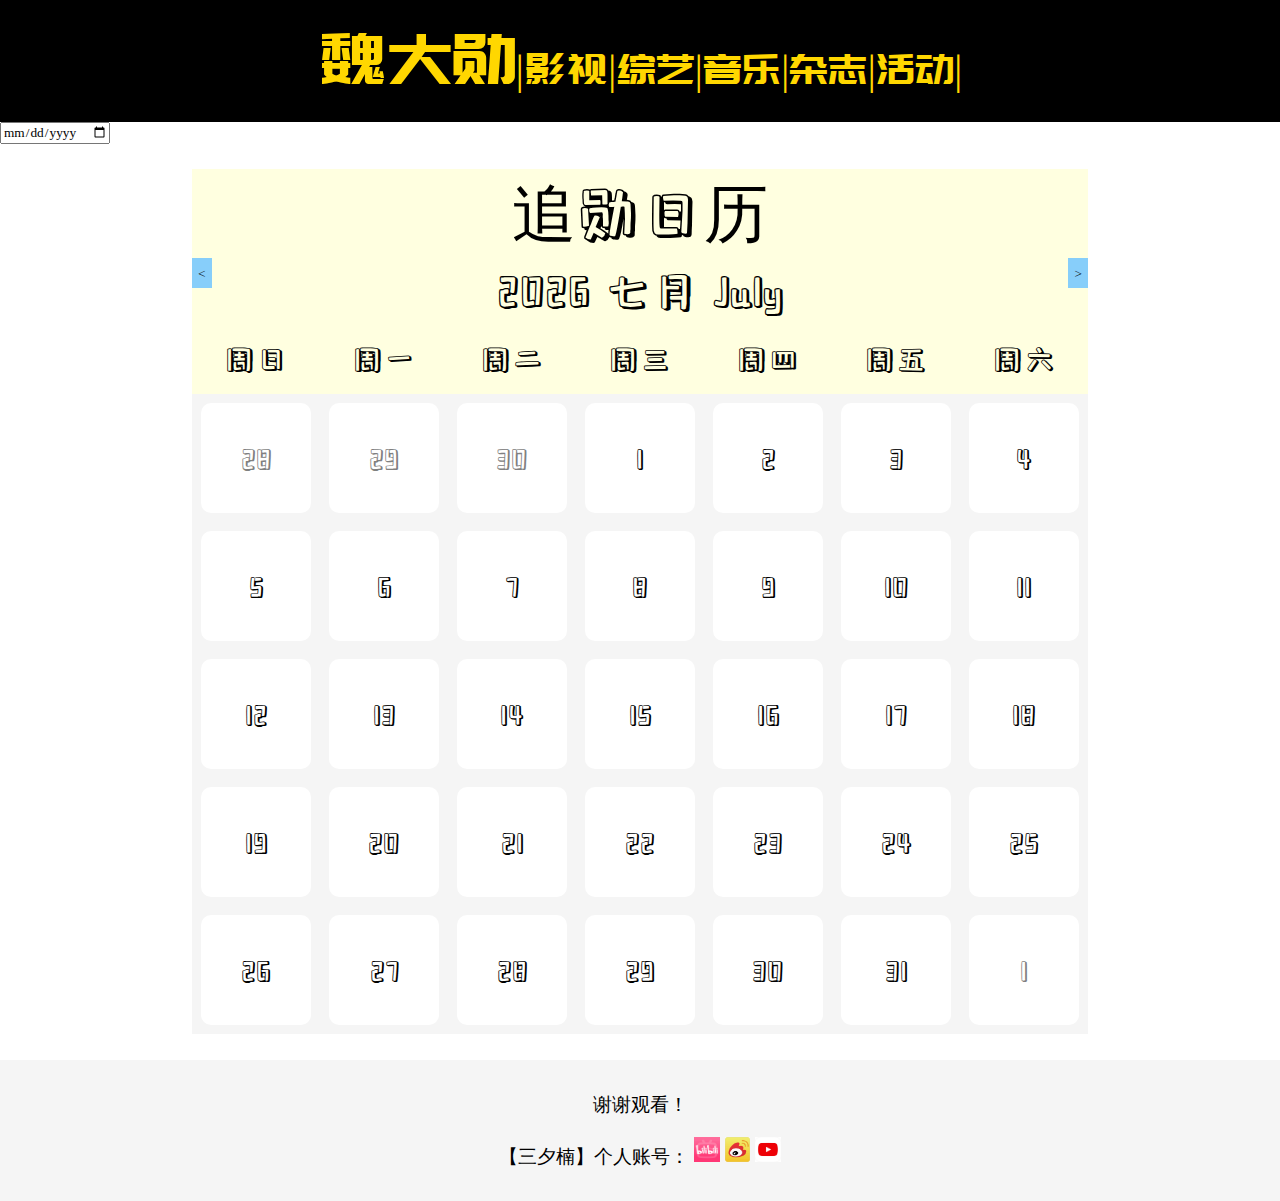
==== event.html @ cf5f4536 "update calendar part in event page" ====
<!DOCTYPE html>
<html>
<head>
    <meta charset='utf-8'>
    <meta http-equiv='X-UA-Compatible' content='IE=edge'>
    <title>活动相关【三夕楠 | 魏大勋】</title>
    <meta name='viewport' content='width=device-width, initial-scale=1'>
    <link rel='stylesheet' type='text/css' media='screen' href='main.css'>
    <script type="text/javascript" src='js/main.js'></script>
    <script type="text/javascript" src="js/data.js"></script>
    <script src="https://code.jquery.com/jquery-3.6.0.min.js"></script>
</head>
<body style="margin: 0 auto;">
    <div id="header"><a href="index.html">魏大勋</a><div id="navigation">|<a href="film_tv.html">影视</a>|<a href="show.html">综艺</a>|<a href="music.html">音乐</a>|<a>杂志</a>|<a href="event.html">活动</a>|</div></div>
    <div id="main_body">
        <input type="date" id="m_date">
        <div id="calendar">
            <div id="calendar_header">
                <div id="calendar_title">追勋日历</div>
                <div id="calendar_month_area">
                    <button class="calendar_month_btn" onclick="redraw_new_month(-1)"><</button>
                    <div id="calendar_month_content"></div>
                    <button class="calendar_month_btn" onclick="redraw_new_month(1)">></button>
                </div>
                <div class="calendar_header_bar">
                    <div class="calendar_header_box">周日</div>
                    <div class="calendar_header_box">周一</div>
                    <div class="calendar_header_box">周二</div>
                    <div class="calendar_header_box">周三</div>
                    <div class="calendar_header_box">周四</div>
                    <div class="calendar_header_box">周五</div>
                    <div class="calendar_header_box">周六</div>
                </div>
            </div>
            <div id="calendar_content"></div>
        </div>
    </div>

    <div id="footer">
        <p>谢谢观看！</p>
        <p>【三夕楠】个人账号：
            <a href="https://space.bilibili.com/56812231?spm_id_from=333.1007.0.0" target="_blank"><img src="src/icon/bilibili.png" class="icon"></a> 
            <a href="https://weibo.com/u/5767273696" target="_blank"><img src="src/icon/weibo.jpeg" class="icon"></a>
            <a href="https://www.youtube.com/channel/UCFEvuANraJfs3uEjnCpxK8A" target="_blank"><img src="src/icon/youtube.png" class="icon"></a>
        </p>
    </div>
</body>
<script src='js/event.js'></script>
</html>
---- main.css ----
@font-face {
  font-family: 'LXGWWenKai-M';
  src: url('./src/font/霞鹜文楷（LXGWWenKai-Medium）.woff') format('woff');
}
@font-face {
  font-family: 'PMZDBiaoTi';
  src: url('./src/font/庞门正道标题体.woff') format('woff');
}
@font-face {
  font-family: 'BTXiaoBai';
  src: url('./src/font/包图小白体.woff') format('woff');
}


* {
    font-family: serif;
}
#header {
    height: 8vw;
    background-color: black;
    color: gold;
    text-align: center;
    font-size: 5.5vw;
    padding-top: 1.5vw;
    font-family: 'PMZDBiaoTi', serif;
}
#navigation {
/*    font-size: 60%;*/
    display: inline;
}
#navigation a, #header a {
    font-family: 'PMZDBiaoTi', serif;
    color: inherit;
    text-decoration: none;
}
#navigation a:hover, #header a:hover {
    background-color: gold;
    color: black;
}
#footer {
    padding: 1%;
    font-size: 1.5vw;
    text-align: center;
    background-color: whitesmoke;
}
.icon {
    aspect-ratio: 1/1;
    height: 2vw;
}








/* carousel section */
#carousel {
    background-position: center;
    background-size: auto 100%;
    overflow: hidden;
    animation: carousel_img 15s steps(1,end) infinite;   
}
#ep_area {
    background-image: linear-gradient(to top, rgba(0, 0, 0, 0.4), rgba(255, 255, 255, 0.6));
    width: 20%;
    height:100%;
    float: right;
    overflow: hidden;
}
#ep_titles {
    animation: carousel_ep_names 15s linear infinite;
}
#ep_name_area {
    width: 20%;
    margin-left: -20%;
    float: right;
    animation: gradient_ep_names 15s linear infinite;;
    background-image: linear-gradient(to left, transparent, #e16c1d);
}
.ep_name {
    width: 100%;
    font-size: 2vw;
    color: white;
    text-shadow: 0 0 5px black;
    box-sizing: border-box;
    padding: 1.6vw 1vw;
    overflow: hidden;
    white-space: nowrap;
    text-overflow: ellipsis;
}

/* film and tv section */
.section_title, .ranking_title {
    font-size: 2.5vw;
    box-sizing: border-box;
    padding-top: 2vw;
    padding-left: 3vw;
}
.section_box {
    float: left;
    height: calc(100% - 2.8vw);
    margin: 1.4vw;
    overflow: hidden;
}
.src_link {
    color: black;
    text-decoration: none;
}
.section_img {
    width: 100%;
/*    height: 75%;*/
    border-radius: 5px;
    background-size: cover;
    background-position: center;
    overflow: hidden;
}
.section_img img {
    width: 100%;
    height: 100%;
    object-fit: cover;
    position: relative;
    top: 50%;
    left: 50%;
    transform: translate(-50%, -50%);
}
.section_text {
    font-family: 'LXGWWenKai-M', sans-serif;
}
.section_text_sub {
    font-family: 'LXGWWenKai-M', sans-serif;
    font-size: 70%;
    color: gray;
}
.section_title_sub {
    font-family: 'LXGWWenKai-M', sans-serif;
    font-size: 60%;
    color: gray;
    display: inline;
    padding: 0.5vw 2vw;
}
.section_title_sub:hover, .bubble_content:hover {
    background-color: whitesmoke;
}

/* alert section */
#alert_bg {
    width: 100%;
    position: absolute;
    top: 0;
    background-color: rgba(0, 0, 0, 0.5);
    display: none;
}
.alert_win {
    width: 60vw;
    height: 60vh;
    position: fixed;
    top: 50%;
    left: 50%;
    transform: translate(-50%, -50%);
    background-color: white;
    overflow: scroll;
    display: flex;
}
.alert_title {
    padding: 2%;
    color: white;
    background-color: orange;
}
.alert_close_btn {
    margin: -2%;
    padding: 2%;
    float: right;
}
.alert_close_btn:hover {
    background-color: whitesmoke;
    color: black;
}
.bubble {
    margin: 0.5vw;
    width: calc(100% - 1vw);
    display: flex;
    box-sizing: border-box;
}
.bubble_date {
    width: 30%;
    padding: 1vw;
    box-sizing: border-box;
}
.bubble_content {
    width: 70%;
    padding: 1vw;
    border-radius: 5px;
    box-sizing: border-box;
    box-shadow: 0 0 3px gray;
/*    background-color: ;*/
}
.bubble_content .src_link {
    font-size: 70%;
    color: gray;
}
.bubble_description {
    background-color: rgba(225, 108, 90, 0.7);
    display: inline-block;
    text-align: center;
    font-size: 90%;
    margin: 1% 3%;
    color: white;
}
.bubble_tag {
    border-radius: 8px;
    box-shadow: 0 0 1px gray;
    display: inline;
    padding: 1px 3px;
    margin: 0 1px;
    font-size: 60%;
    color: rgb(50, 50, 50);
}
.bubble_tag_bar, .bubble_src_bar {
    display: inline-block;
    margin: 1% 0;
}
.bubble_src_bar {
    float: right;
}









/* music page */
#ranking {
    padding: 0 8vw;
}
.ranking_list_bar {
    width: calc(100% - 2vw);
    height: calc(70vh + 2vw);
    margin: 1vw;
    display: flex;
    justify-content: center;
}
.ranking_list {
    width: calc(33.3% - 4vw);
    height: calc(100% - 4vh);
    margin: 2vh 2vw;
    border-radius: 5px;
    box-sizing: border-box;
    box-shadow: 0px 0px 5px gray;
    float: left;
    overflow: hidden;
}
.ranking_list_header_bg {
    width: 100%;
    height: 35%;
    background-size: cover;
    background-position: center;
    display: flex;
    justify-content: center;
}
.ranking_list_header {
    width: 100%;
    height: 50%;
    text-align: center;
    line-height: calc((70vh - 2vw) * 0.35 * 0.5);
    margin: auto;
    background-color: rgba(225, 108, 29, 0.5);
    font-family: 'PMZDBiaoTi', serif;
    font-size: 200%;
    text-shadow: 0 0 5px black;
    color: white;
}
.ranking_content_area {
    width: calc(100% + 15px);
    height: 65%;
    overflow-y: scroll;
    padding-right: 20px;
    box-sizing: border-box;
}


#filter {
    width: calc(100% - 16vw);
    height: 90vh;
    margin: 2vw 8vw;
    border: 1px solid black;
    overflow: scroll;
}
#filter_tool_bar {
    width: 100%;
    display: flex;
    position: sticky;
    top: 0;
    box-sizing: border-box;
    background-color: whitesmoke;
}
#filter_title {
    width: 10%;
    height: 100%;
    color: gray;
    font-size: 125%;
    margin: 1vw;
}
#filter_tool_area {
    width: 90%;
    height: 100%;
}
#search_select, #filter_select, #way_to_sort {
    float: right;
    height: calc(100% - 2vw);
    margin: 1vw;
    box-sizing: border-box;
}
#search_select, #filter_select {
    width: calc(42% - 2vw);
    display: flex;
}
#way_to_sort {
    width: calc(16% - 2vw);
}
#search_select *, #filter_select * {
    float: left;
}
#search_select input {
    width: 75%;
    border-radius: 0;
    padding: 3px;
}
#search_select button, #filter_tag_win button, #calendar_month_area button {
    height: 100%;
    padding: 6px;
    border: none;
    background-color: lightskyblue;
}
#way_to_sort div {
/*    width: 100%;*/
    font-size: 80%;
}

.filter_tag_bar * {
    float: left;
}
#filter_tag_win {
    margin: 5px 0;
    border: 1px solid gray;
/*    overflow: hidden;*/
    display: none;
}

.filter_tag_bar {
    padding: 5px;
    width: 100%;
    box-sizing: border-box;
}
.filter_tag_bar:nth-child(odd) {
    background-color: rgb(255, 255, 255);
}
.filter_tag_bar:nth-child(even) {
    background-color: rgb(220, 220, 220);
}
.filter_tag {
    border-radius: 5px;
    box-shadow: 0 0 1px gray;
    display: inline;
    padding: 2px 5px;
    margin: 0 2px;
}
.filter_tag:hover {
    box-shadow: 0 0 2px black;
}
.all_include {
    background-color: #e16c1d;
    color: white;
}
.include_either {
    color: #e16c1d;
    background-color: white;
}
.not_include {
    background-color: red;
}
#show_all_tag {
    border: none;
    border-radius: 0;
    padding: 4px;
    background-color: lightgray;
}
#filter_content {
    width: 100%;
    height: 100%;
/*    overflow: scroll;*/
}








/* event page */
#calendar {
    margin: 2% auto;
}
#calendar_header {
    background-color: lightyellow;
}
#calendar_title {
    width: 100%;
    text-align: center;
    font-size: 200%;
    font-family: "BTXiaoBai", serif;
}
#calendar_month_area {
    width: 100%;
    font-size: 150%;
    display: flex;
}
#calendar_month_content {
    width: 100%;
    text-align: center;
    font-family: "BTXiaoBai", serif;
}
.calendar_month_btn {
/*    font-size: 100%;*/
    height: 100%;
    font-family: "BTXiaoBai", serif;
    display: inline;
    margin: 0;
/*    width: 10%;*/
/*    height: 10px;*/
/*    background-color: lightskyblue;*/
}
.calendar_month_btn:nth-child(2) {
    float: right;
}
#calendar_content {
    background-color: whitesmoke;
}
.calendar_day_bar, .calendar_header_bar {
    width: 100%;
    display: flex;
}
.calendar_day_box, .date_on, .calendar_header_box, .calendar_day_box_other {
    width: 100%;
    margin: 1%;
    display: flex;
    align-items: center; /* 垂直居中 */
    justify-content: center; /* 水平居中 */
    font-family: "BTXiaoBai", serif;
}
.calendar_header_box {
    aspect-ratio: 1/0.5;
}
.calendar_day_box, .calendar_day_box_other {
    background-color: white;
    aspect-ratio: 1/1;
    border-radius: 10px;
}
.calendar_day_box_other {
    color: gray;
}
.date_on {
    background-color: orange;
    color: white;
    aspect-ratio: 1/1;
    border-radius: 10px;
}
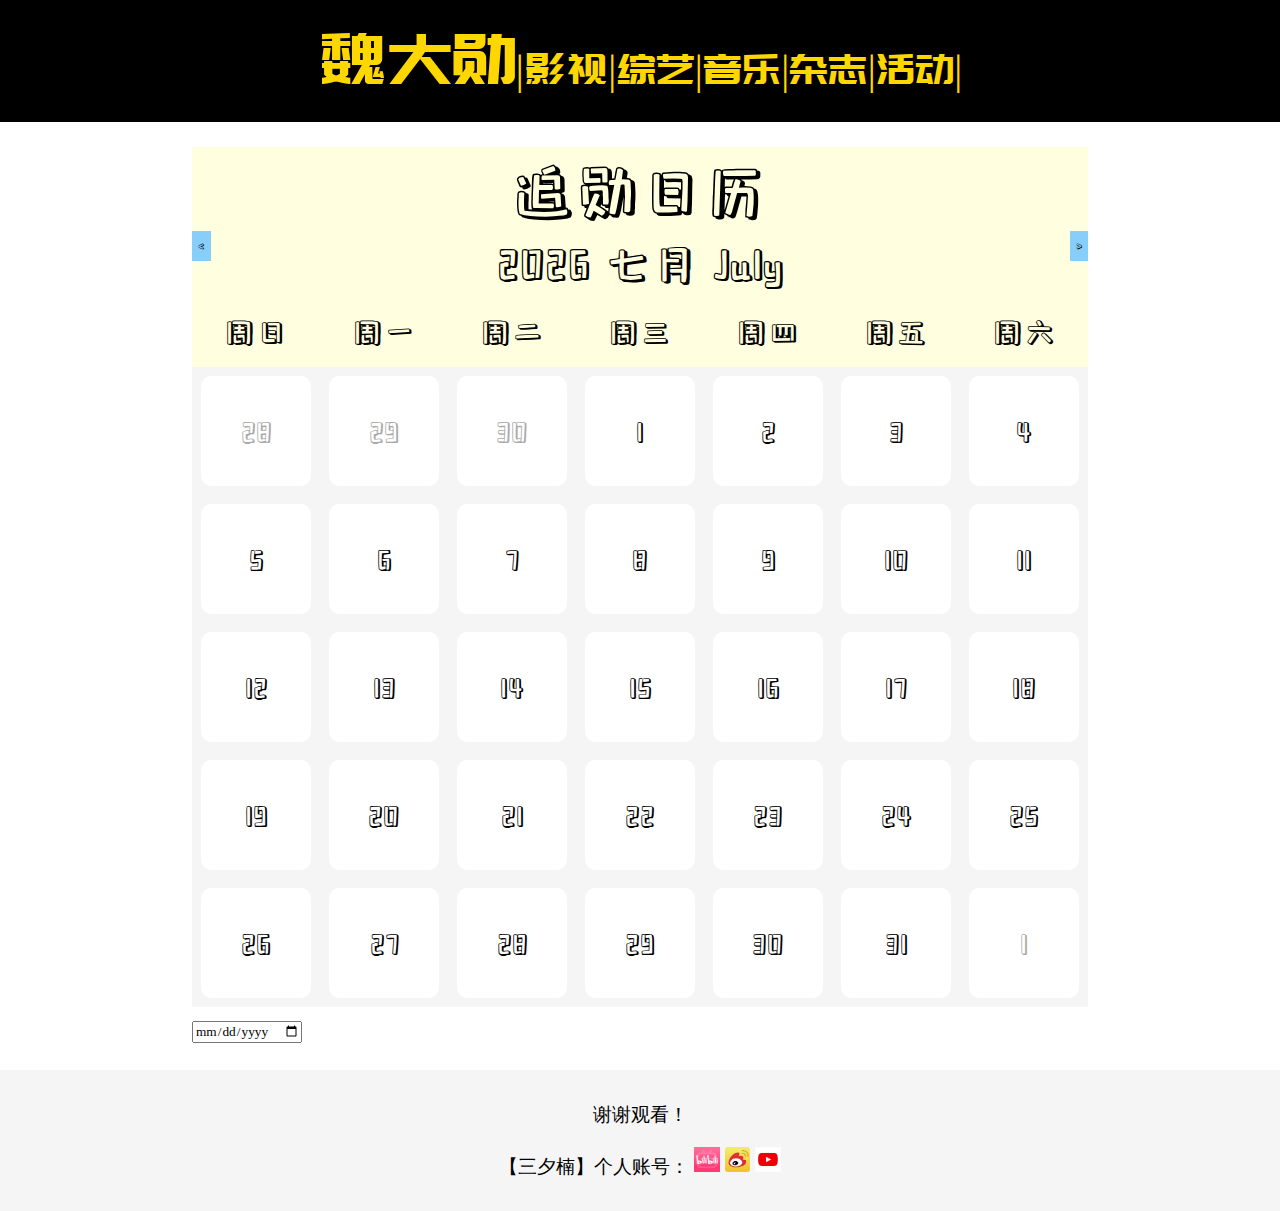
==== commit cfab6d98: "update font" ====
--- a/event.html
+++ b/event.html
@@ -13,7 +13,6 @@
 <body style="margin: 0 auto;">
     <div id="header"><a href="index.html">魏大勋</a><div id="navigation">|<a href="film_tv.html">影视</a>|<a href="show.html">综艺</a>|<a href="music.html">音乐</a>|<a>杂志</a>|<a href="event.html">活动</a>|</div></div>
     <div id="main_body">
-        <input type="date" id="m_date">
         <div id="calendar">
             <div id="calendar_header">
                 <div id="calendar_title">追勋日历</div>
@@ -22,6 +21,7 @@
                     <div id="calendar_month_content"></div>
                     <button class="calendar_month_btn" onclick="redraw_new_month(1)">></button>
                 </div>
+
                 <div class="calendar_header_bar">
                     <div class="calendar_header_box">周日</div>
                     <div class="calendar_header_box">周一</div>
@@ -33,6 +33,7 @@
                 </div>
             </div>
             <div id="calendar_content"></div>
+            <input type="date" id="m_date">
         </div>
     </div>
 
--- a/main.css
+++ b/main.css
@@ -426,17 +426,10 @@
     font-family: "BTXiaoBai", serif;
 }
 .calendar_month_btn {
-/*    font-size: 100%;*/
     height: 100%;
     font-family: "BTXiaoBai", serif;
     display: inline;
     margin: 0;
-/*    width: 10%;*/
-/*    height: 10px;*/
-/*    background-color: lightskyblue;*/
-}
-.calendar_month_btn:nth-child(2) {
-    float: right;
 }
 #calendar_content {
     background-color: whitesmoke;
@@ -462,7 +455,7 @@
     border-radius: 10px;
 }
 .calendar_day_box_other {
-    color: gray;
+    color: darkgray;
 }
 .date_on {
     background-color: orange;
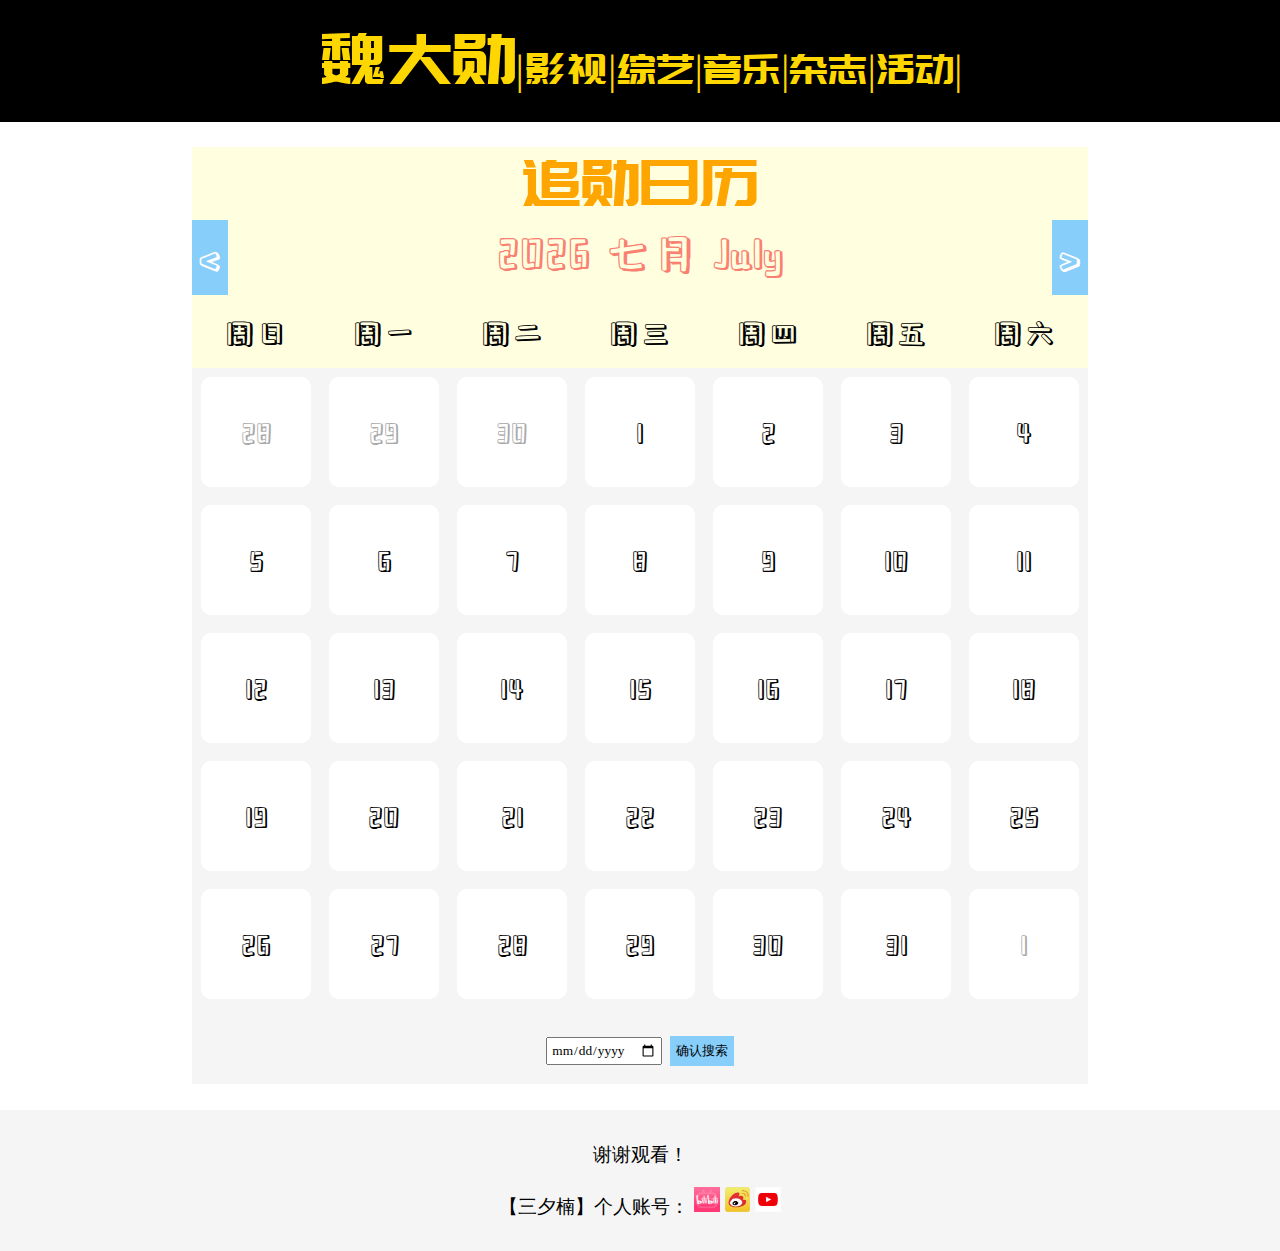
==== commit 91cc7b6b: "update event page" ====
--- a/event.html
+++ b/event.html
@@ -33,7 +33,23 @@
                 </div>
             </div>
             <div id="calendar_content"></div>
-            <input type="date" id="m_date">
+            <div id="calendar_input_area">
+                <input type="date" id="m_date">
+                <button>确认搜索</button>
+            </div>
+        </div>
+        <div id="event_area">
+            <!-- <div class="event_bubble">
+                <div class="event_bubble_title">
+                    event_bubble
+                </div>
+                <div class="event_bubble_description">
+                    event_bubble_description
+                </div>
+                <div class="event_bubble_link">
+                    aaaa
+                </div>
+            </div> -->
         </div>
     </div>
 
--- a/main.css
+++ b/main.css
@@ -196,7 +196,7 @@
     box-shadow: 0 0 3px gray;
 /*    background-color: ;*/
 }
-.bubble_content .src_link {
+.bubble_content .src_link, .event_bubble_link .src_link {
     font-size: 70%;
     color: gray;
 }
@@ -330,7 +330,7 @@
     border-radius: 0;
     padding: 3px;
 }
-#search_select button, #filter_tag_win button, #calendar_month_area button {
+#search_select button, #filter_tag_win button, #calendar_month_area button, #calendar_input_area button {
     height: 100%;
     padding: 6px;
     border: none;
@@ -403,7 +403,7 @@
 
 
 /* event page */
-#calendar {
+#calendar, #event_area {
     margin: 2% auto;
 }
 #calendar_header {
@@ -413,23 +413,28 @@
     width: 100%;
     text-align: center;
     font-size: 200%;
+    font-family: "PMZDBiaoTi", serif;
+    color: orange;
+}
+#calendar_month_area {
+    width: 100%;
+    font-size: 150%;
+    display: flex;
+}
+#calendar_month_content {
+    width: 100%;
+    text-align: center;
     font-family: "BTXiaoBai", serif;
-}
-#calendar_month_area {
-    width: 100%;
-    font-size: 150%;
-    display: flex;
-}
-#calendar_month_content {
-    width: 100%;
-    text-align: center;
-    font-family: "BTXiaoBai", serif;
+    color: salmon;
 }
 .calendar_month_btn {
-    height: 100%;
+/*    height: 100%;*/
     font-family: "BTXiaoBai", serif;
     display: inline;
     margin: 0;
+    color: white;
+    text-shadow: 0 0 1px white;
+    font-size: 100%;
 }
 #calendar_content {
     background-color: whitesmoke;
@@ -463,4 +468,20 @@
     aspect-ratio: 1/1;
     border-radius: 10px;
 }
-
+#calendar_input_area {
+    width: 100%;
+    box-sizing: border-box;
+    padding: 2% 0;
+    text-align: center;
+    background-color: whitesmoke;
+}
+#calendar_input_area input {
+    padding: 3px;
+}
+.event_bubble {
+    width: 100%;
+    box-sizing: border-box;
+    padding: 2%;
+    box-shadow: 0 0 3px darkorange;
+    border-radius: 5px;
+}
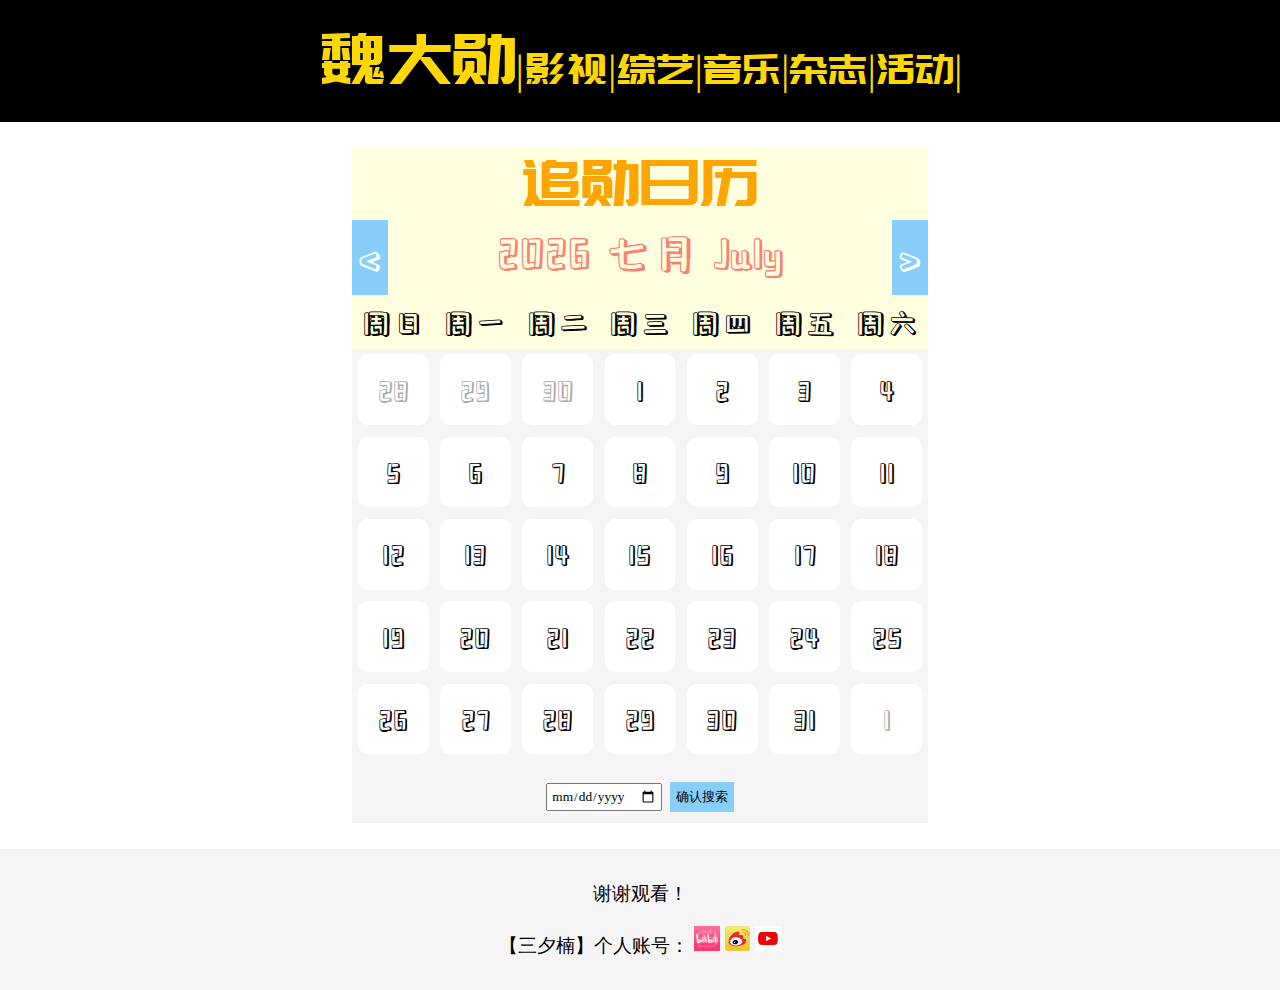
==== commit 41ff5971: "update event page" ====
--- a/event.html
+++ b/event.html
@@ -39,18 +39,52 @@
             </div>
         </div>
         <div id="event_area">
-            <!-- <div class="event_bubble">
-                <div class="event_bubble_title">
-                    event_bubble
+        </div>
+        <!-- <div id="filter">
+            <div id="filter_tool_bar">
+                <div id="filter_title">筛选器</div>
+
+                <div id="way_to_sort">
+                    <div>
+                        <label><input type="radio" name="ways_to_sort" value="1"> 时间最近</label>
+                    </div>
+                    <div>
+                        <label><input type="radio" name="ways_to_sort" value="0"> 曲名拼音</label>
+                    </div>
                 </div>
-                <div class="event_bubble_description">
-                    event_bubble_description
+                <div id="filter_tool_area">
+                    <div id="search_select">
+                        <input type="text" id="search_keyword">
+                        <button id="search_btn" onclick="search_filter()">点击搜索</button>
+                    </div>
+                    <div id="date_select">
+                        <select id="date_select_year">
+                            <option name="year_ops">year</option>
+                            <option name="year_ops">2024</option>
+                            <option name="year_ops">2023</option>
+                            <option name="year_ops">2019</option>
+                        </select>
+                        <select id="date_select_month">
+                            <option name="month_ops">month</option>
+                            <option name="month_ops">01</option>
+                            <option name="month_ops">02</option>
+                            <option name="month_ops">03</option>
+                            <option name="month_ops">04</option>
+                            <option name="month_ops">05</option>
+                            <option name="month_ops">06</option>
+                            <option name="month_ops">07</option>
+                            <option name="month_ops">08</option>
+                            <option name="month_ops">09</option>
+                            <option name="month_ops">10</option>
+                            <option name="month_ops">11</option>
+                            <option name="month_ops">12</option>
+                        </select>
+                    </div>
                 </div>
-                <div class="event_bubble_link">
-                    aaaa
-                </div>
-            </div> -->
-        </div>
+                
+            </div>
+            <div id="filter_content"></div>
+        </div> -->
     </div>
 
     <div id="footer">
--- a/main.css
+++ b/main.css
@@ -309,13 +309,13 @@
     width: 90%;
     height: 100%;
 }
-#search_select, #filter_select, #way_to_sort {
+#search_select, #filter_select, #way_to_sort, #date_select {
     float: right;
     height: calc(100% - 2vw);
     margin: 1vw;
     box-sizing: border-box;
 }
-#search_select, #filter_select {
+#search_select, #filter_select, #date_select {
     width: calc(42% - 2vw);
     display: flex;
 }
@@ -454,7 +454,7 @@
 .calendar_header_box {
     aspect-ratio: 1/0.5;
 }
-.calendar_day_box, .calendar_day_box_other {
+.calendar_day_box, .calendar_day_box_other, .calendar_day_box_event_on {
     background-color: white;
     aspect-ratio: 1/1;
     border-radius: 10px;
@@ -462,6 +462,9 @@
 .calendar_day_box_other {
     color: darkgray;
 }
+.calendar_day_box_event_on {
+    box-shadow: 0 0 5px orange;
+}
 .date_on {
     background-color: orange;
     color: white;
@@ -485,3 +488,6 @@
     box-shadow: 0 0 3px darkorange;
     border-radius: 5px;
 }
+#date_select select {
+    padding: 6px;
+}
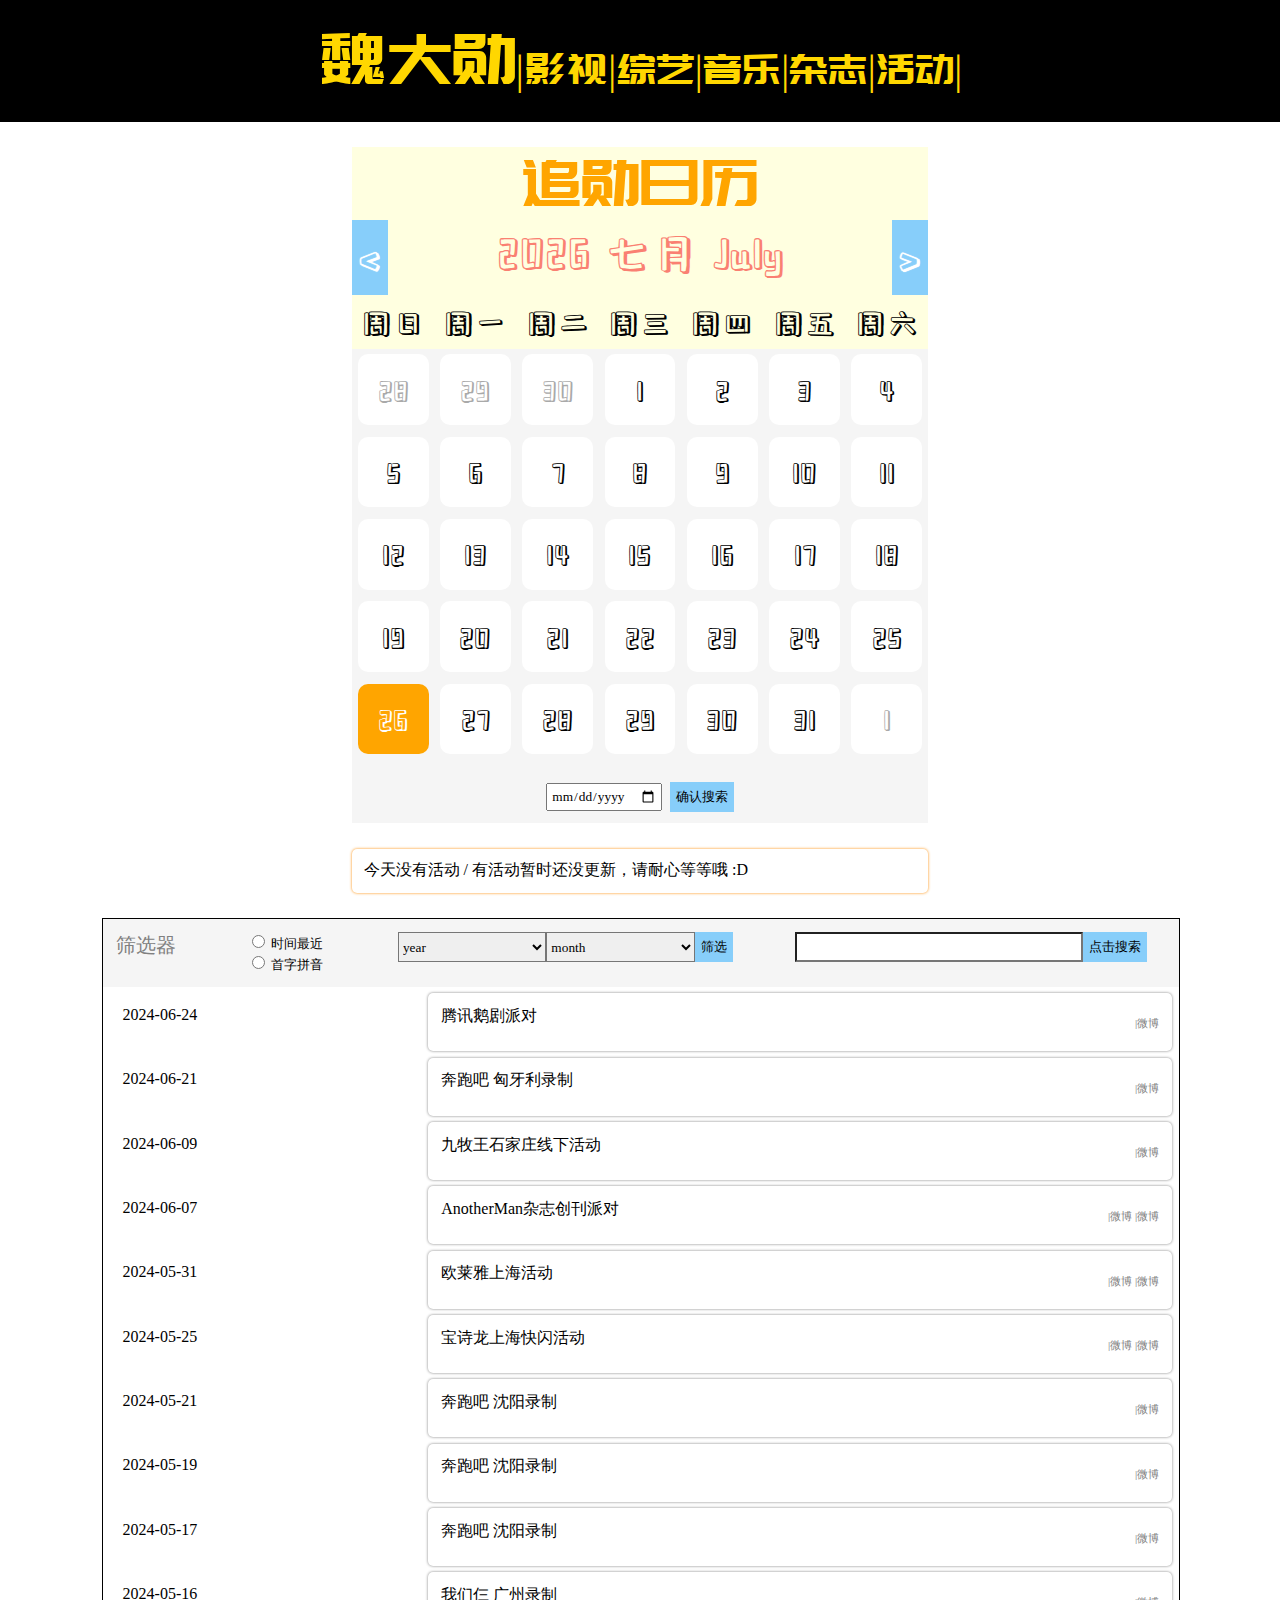
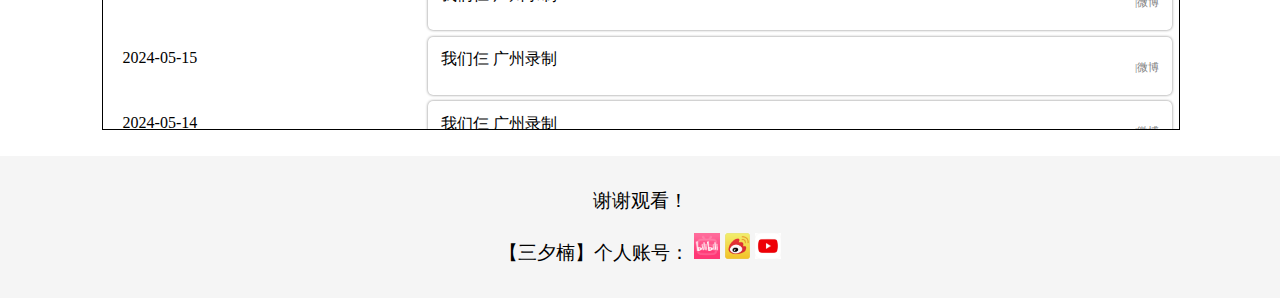
==== commit af9a1940: "update event filter function and data" ====
--- a/event.html
+++ b/event.html
@@ -40,29 +40,28 @@
         </div>
         <div id="event_area">
         </div>
-        <!-- <div id="filter">
+        <div id="filter">
             <div id="filter_tool_bar">
                 <div id="filter_title">筛选器</div>
 
-                <div id="way_to_sort">
-                    <div>
-                        <label><input type="radio" name="ways_to_sort" value="1"> 时间最近</label>
-                    </div>
-                    <div>
-                        <label><input type="radio" name="ways_to_sort" value="0"> 曲名拼音</label>
-                    </div>
-                </div>
+                
                 <div id="filter_tool_area">
                     <div id="search_select">
                         <input type="text" id="search_keyword">
-                        <button id="search_btn" onclick="search_filter()">点击搜索</button>
+                        <button id="search_btn" onclick="search_filter(all_event, '活动')">点击搜索</button>
                     </div>
                     <div id="date_select">
                         <select id="date_select_year">
                             <option name="year_ops">year</option>
                             <option name="year_ops">2024</option>
                             <option name="year_ops">2023</option>
+                            <option name="year_ops">2022</option>
+                            <option name="year_ops">2021</option>
+                            <option name="year_ops">2020</option>
                             <option name="year_ops">2019</option>
+                            <option name="year_ops">2018</option>
+                            <option name="year_ops">2017</option>
+                            <option name="year_ops">2016</option>
                         </select>
                         <select id="date_select_month">
                             <option name="month_ops">month</option>
@@ -79,12 +78,20 @@
                             <option name="month_ops">11</option>
                             <option name="month_ops">12</option>
                         </select>
+                        <button id="date_select_btn" onclick="select_filter()">筛选</button>
+                    </div>
+                    <div id="way_to_sort">
+                        <div>
+                            <label><input type="radio" name="ways_to_sort" value="1"> 时间最近</label>
+                        </div>
+                        <div>
+                            <label><input type="radio" name="ways_to_sort" value="0"> 首字拼音</label>
+                        </div>
                     </div>
                 </div>
-                
             </div>
             <div id="filter_content"></div>
-        </div> -->
+        </div>
     </div>
 
     <div id="footer">
--- a/main.css
+++ b/main.css
@@ -330,7 +330,7 @@
     border-radius: 0;
     padding: 3px;
 }
-#search_select button, #filter_tag_win button, #calendar_month_area button, #calendar_input_area button {
+#search_select button, #filter_tag_win button, #calendar_month_area button, #calendar_input_area button, #date_select_btn {
     height: 100%;
     padding: 6px;
     border: none;
@@ -488,6 +488,12 @@
     box-shadow: 0 0 3px darkorange;
     border-radius: 5px;
 }
+.event_bubble_description {
+    font-size: 80%;
+    color: darkgray;
+}
 #date_select select {
-    padding: 6px;
-}
+    width: 40%;
+    border-radius: 0;
+/*    padding: 3px;*/
+}
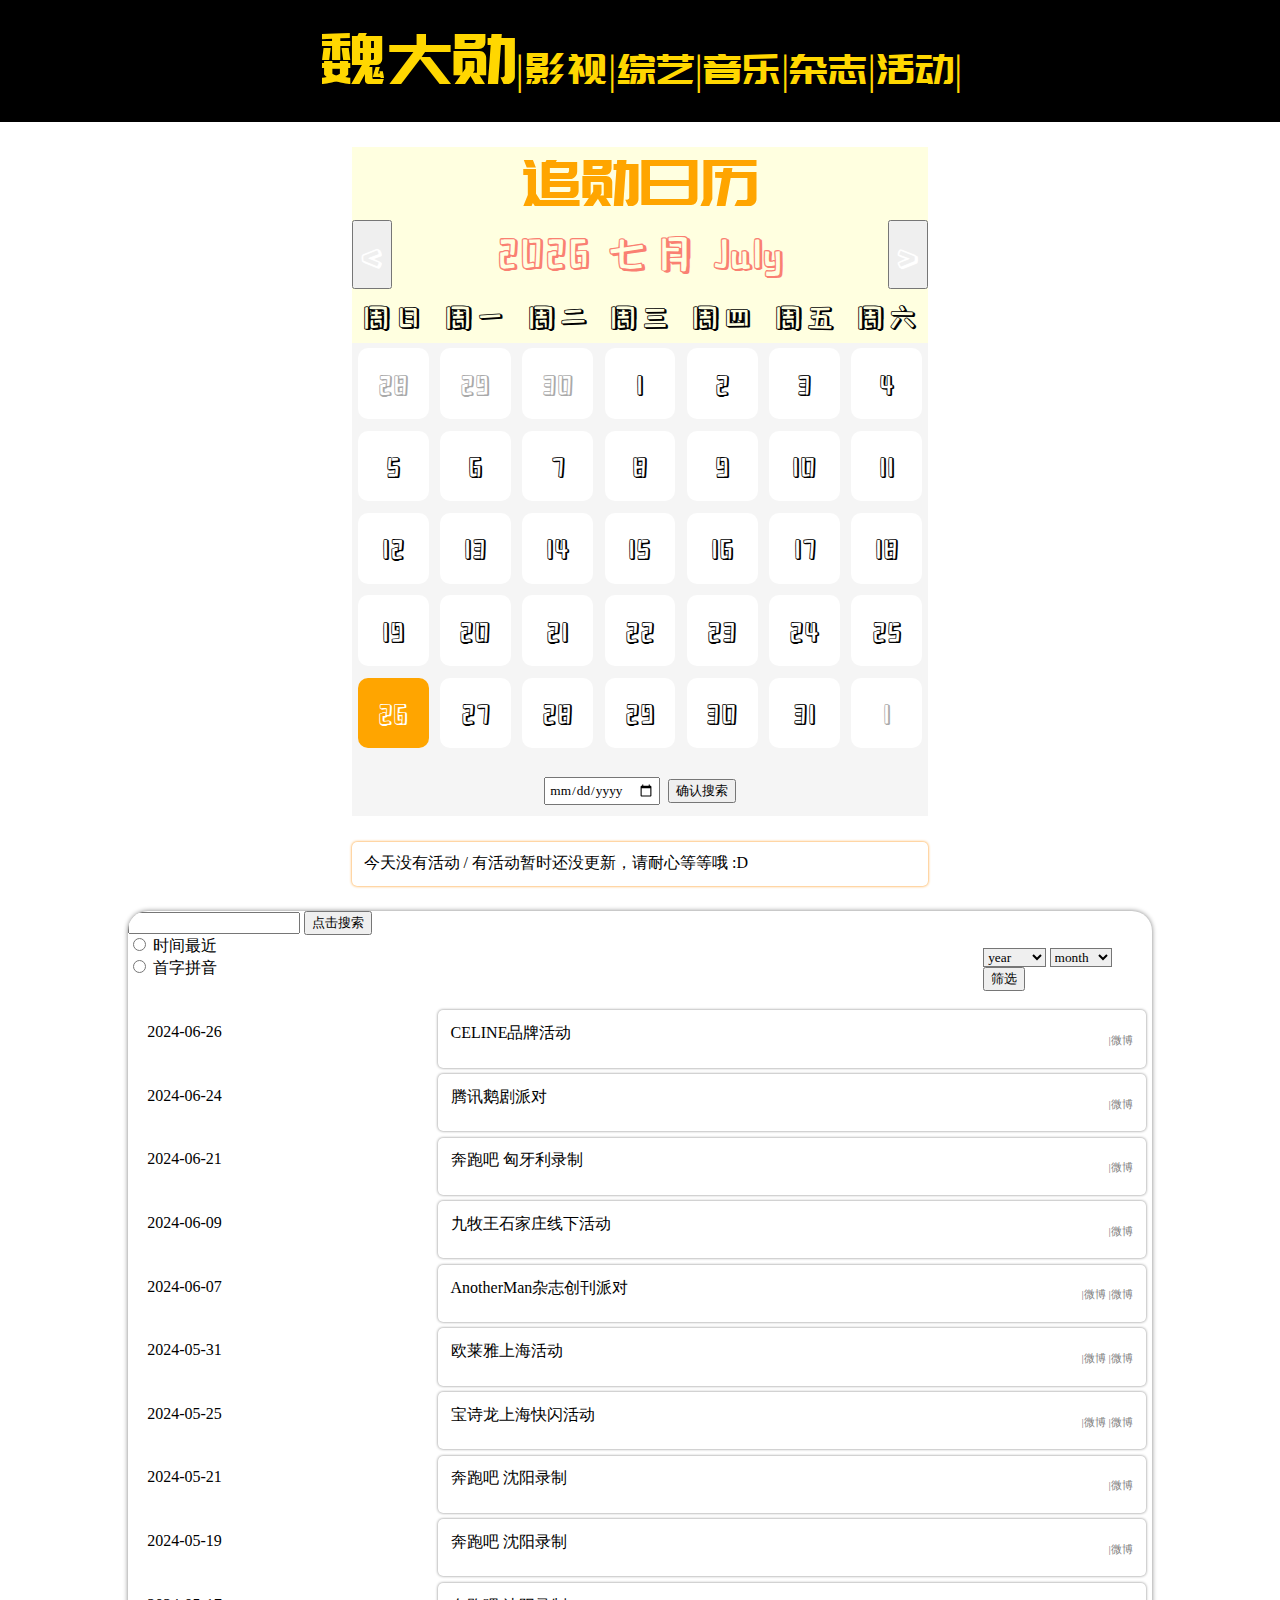
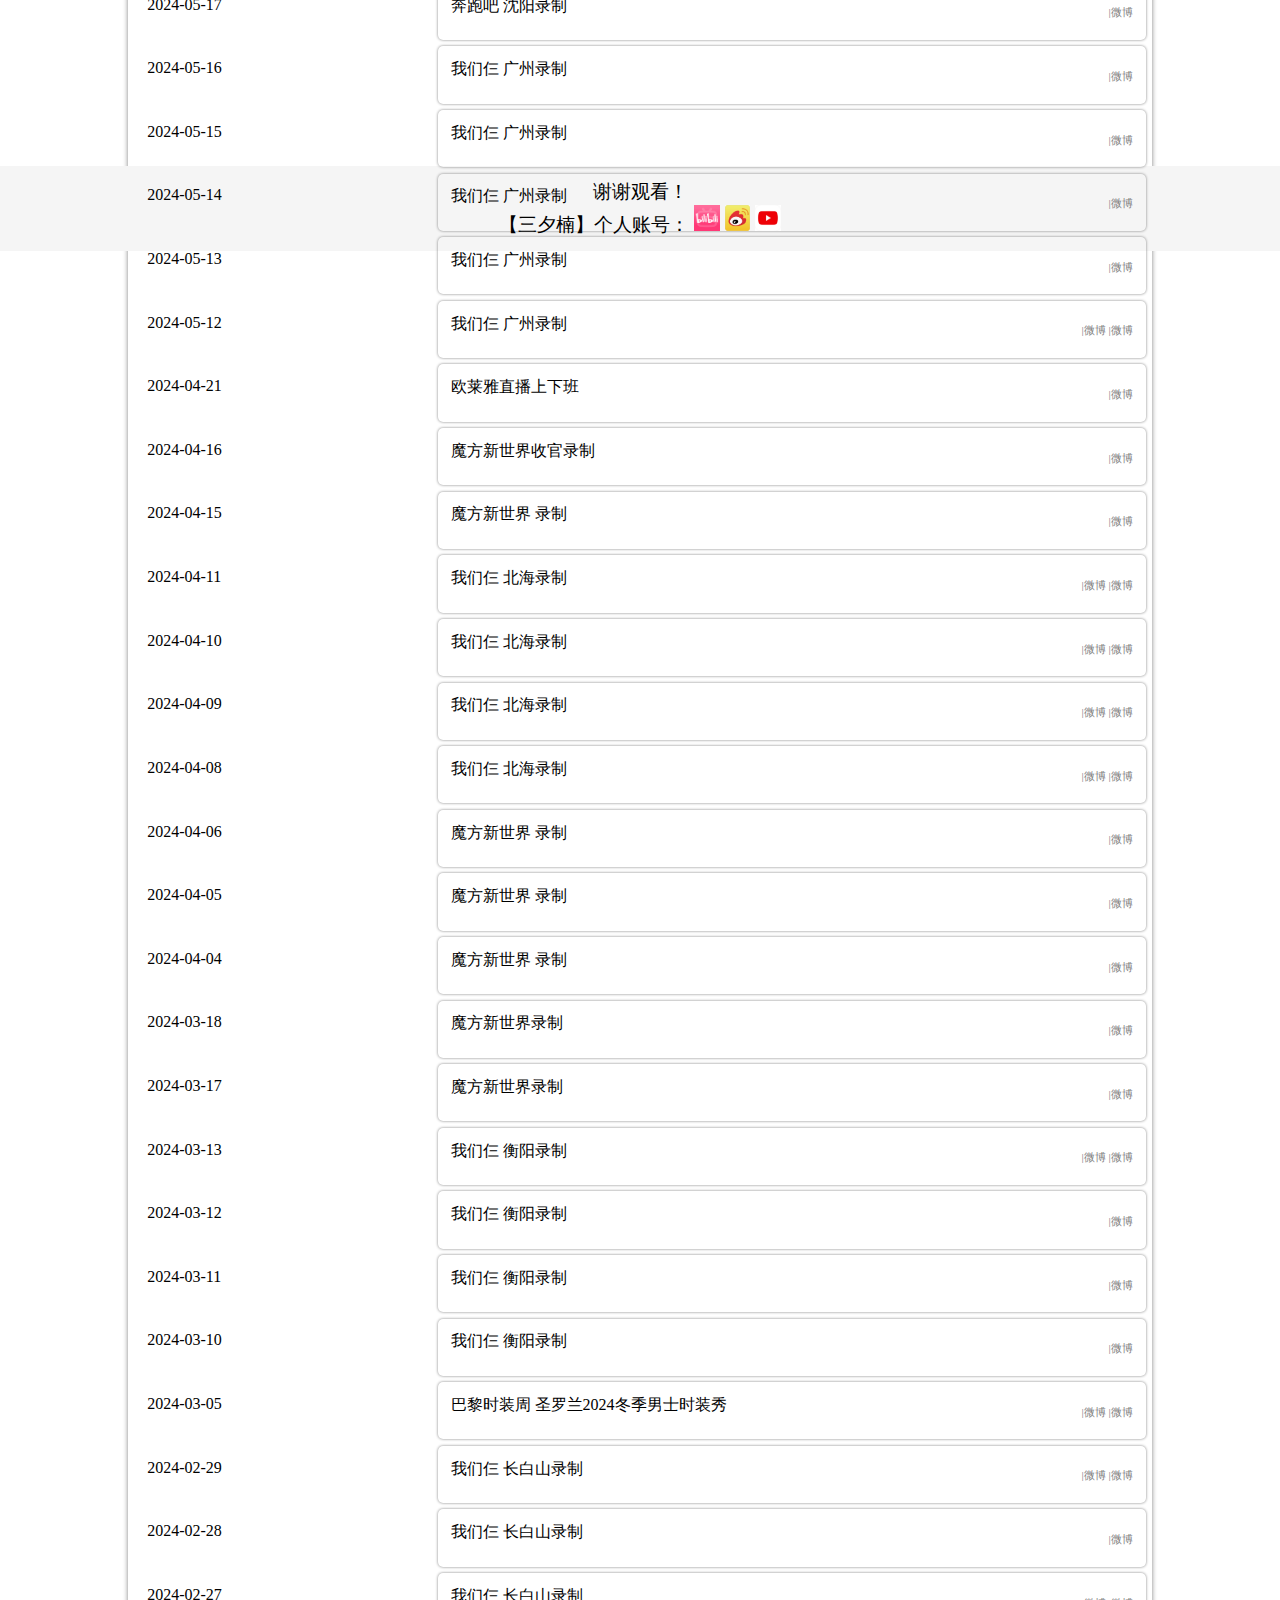
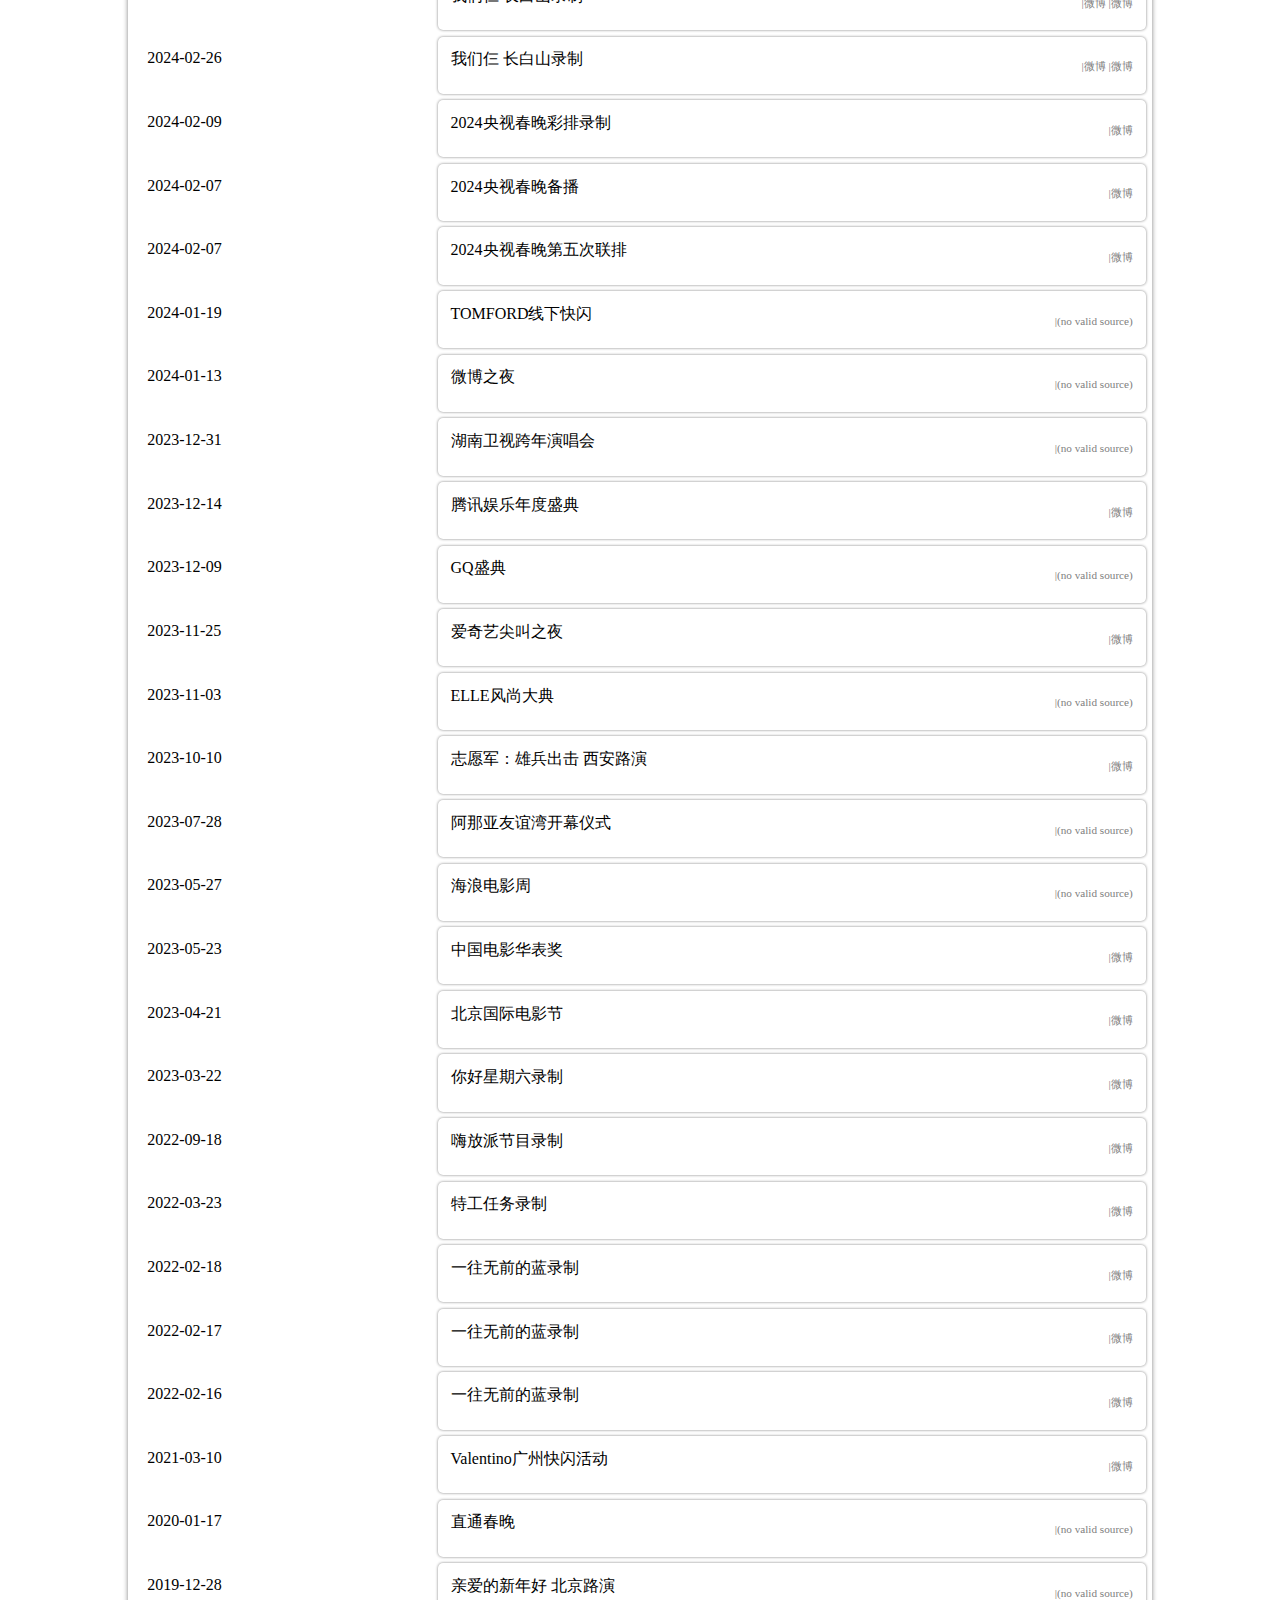
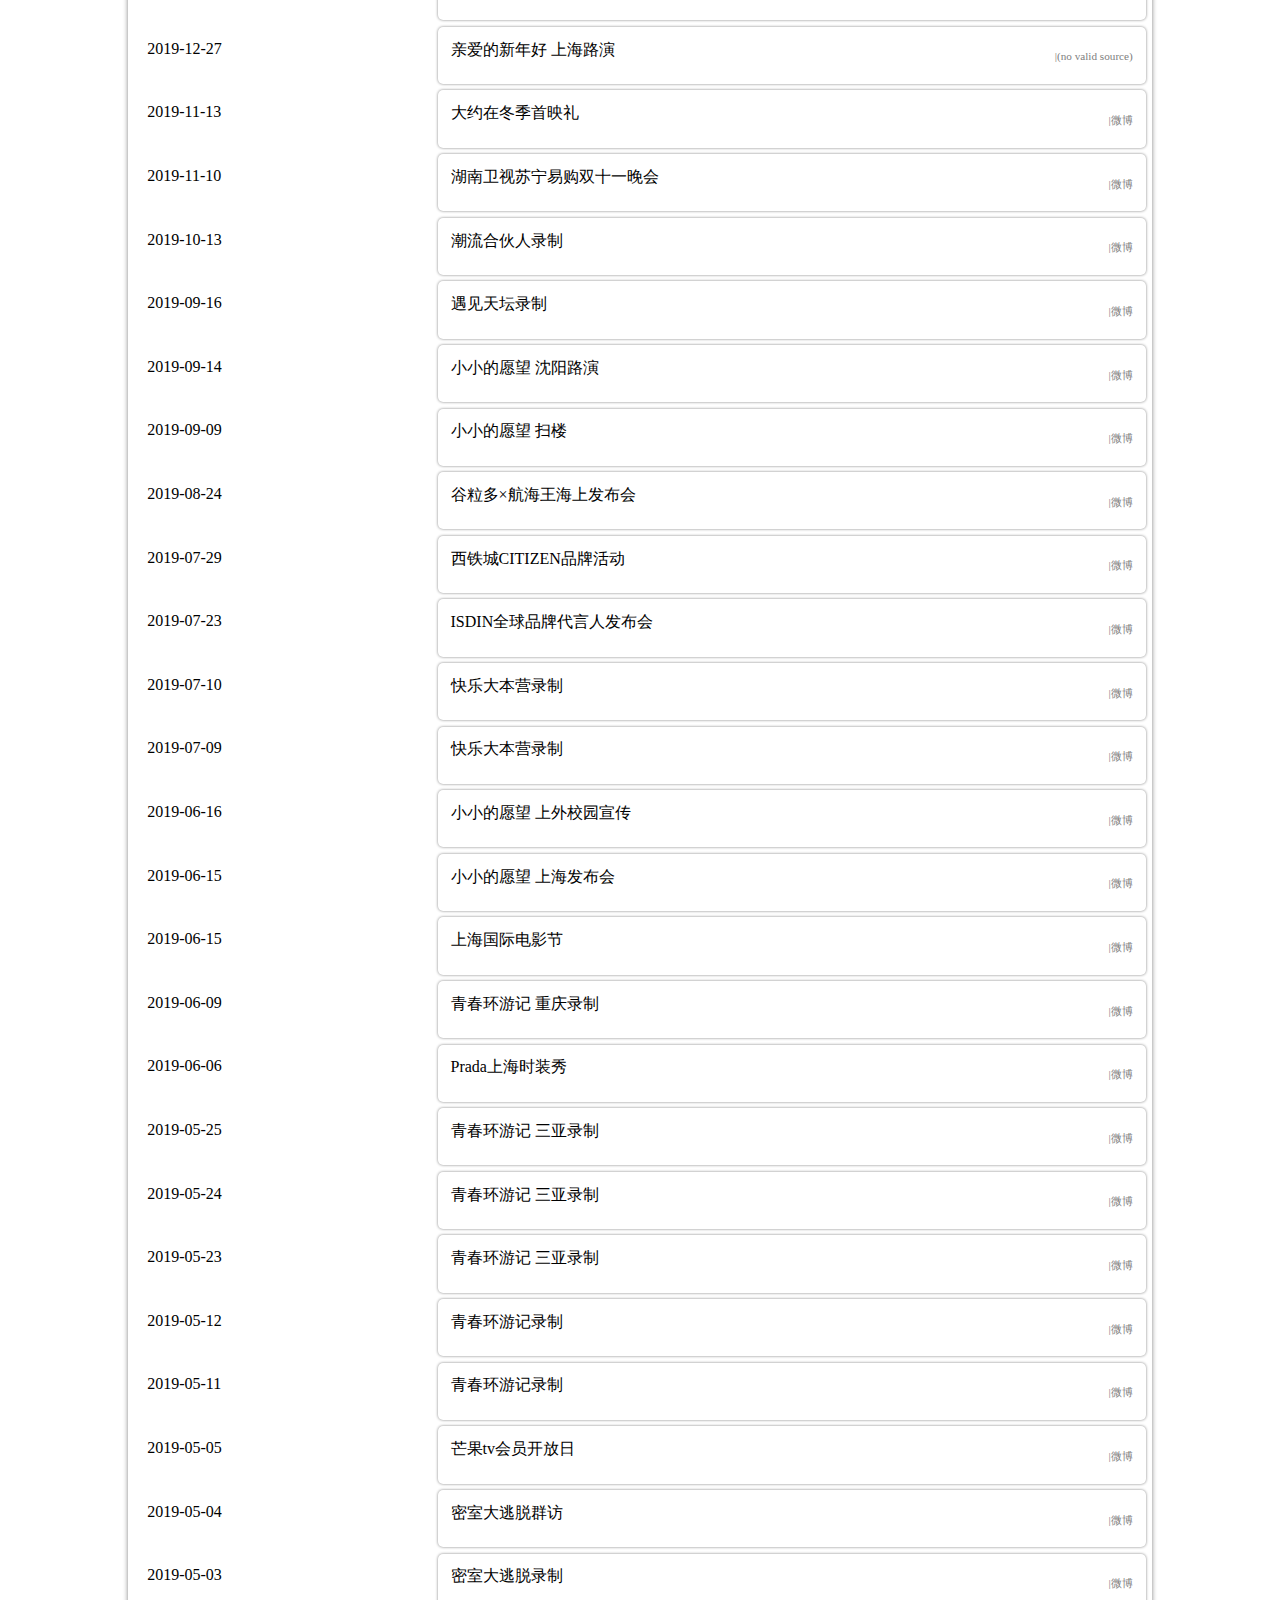
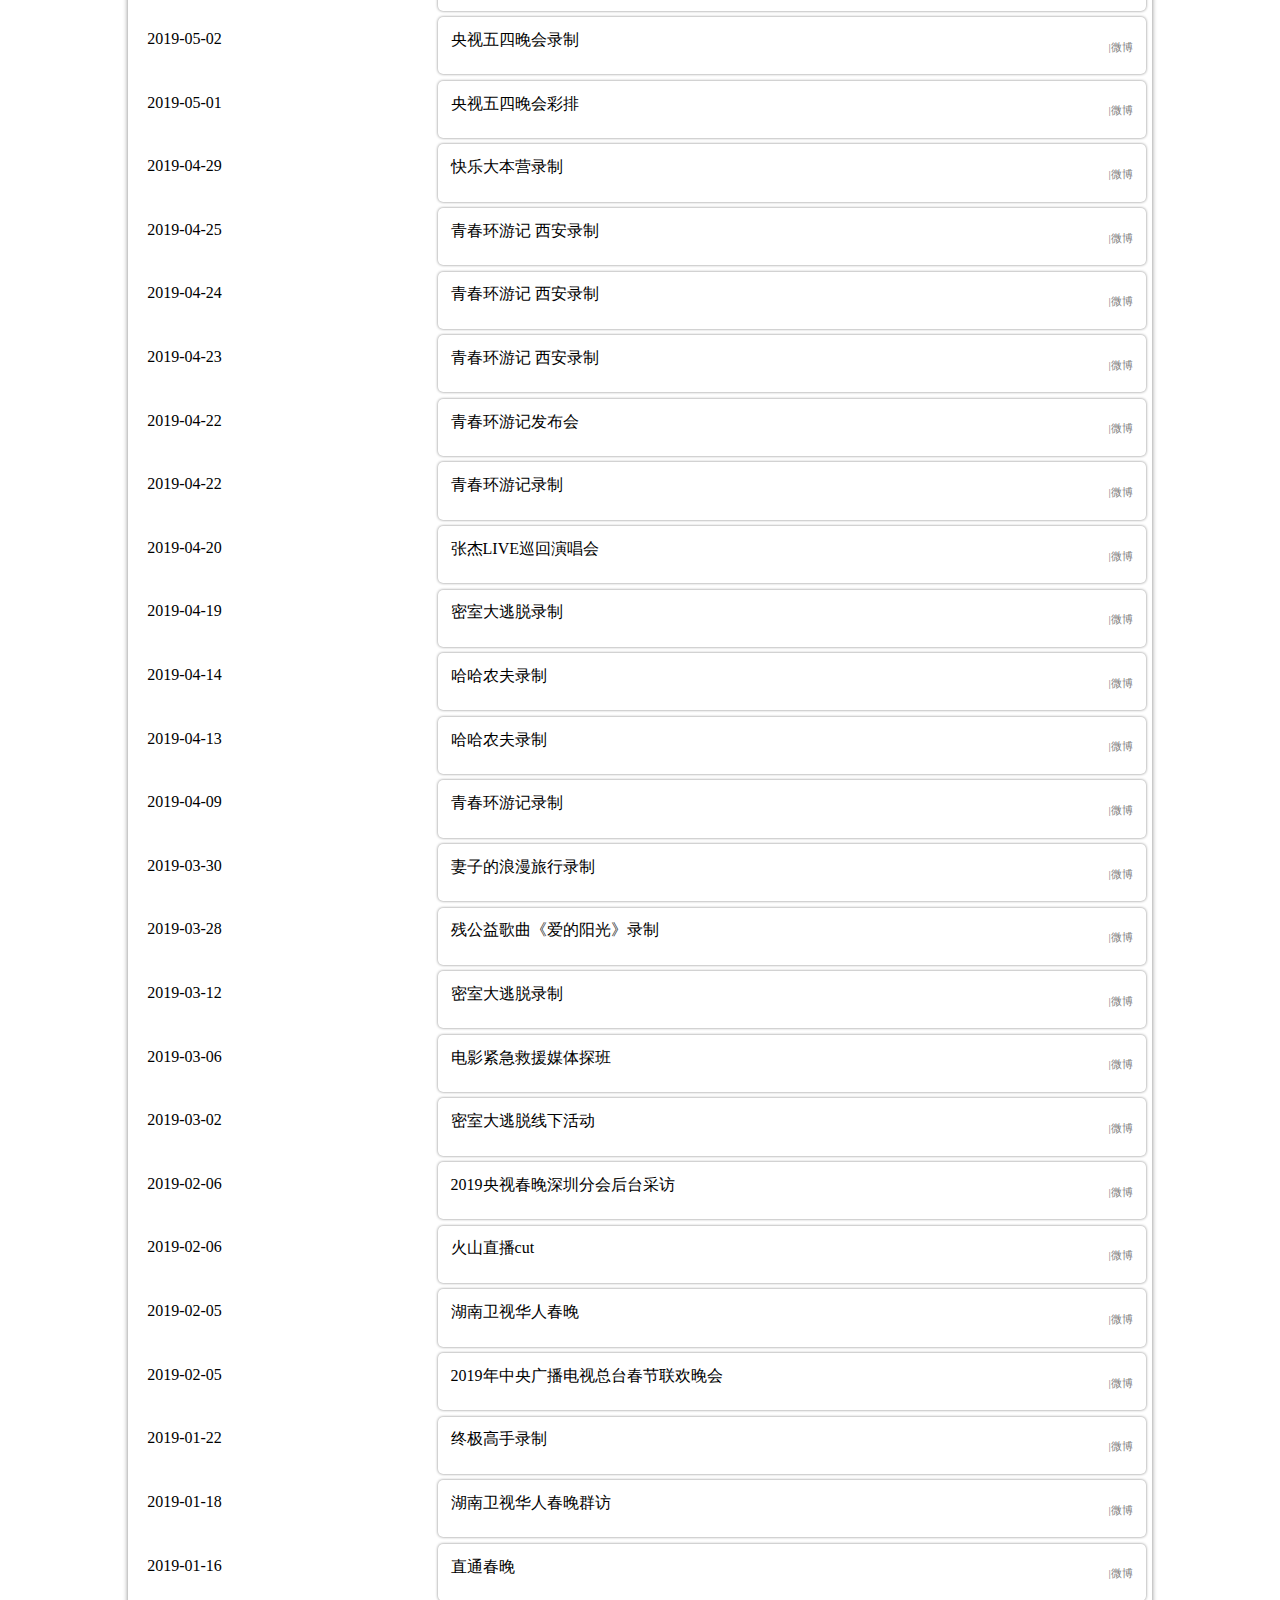
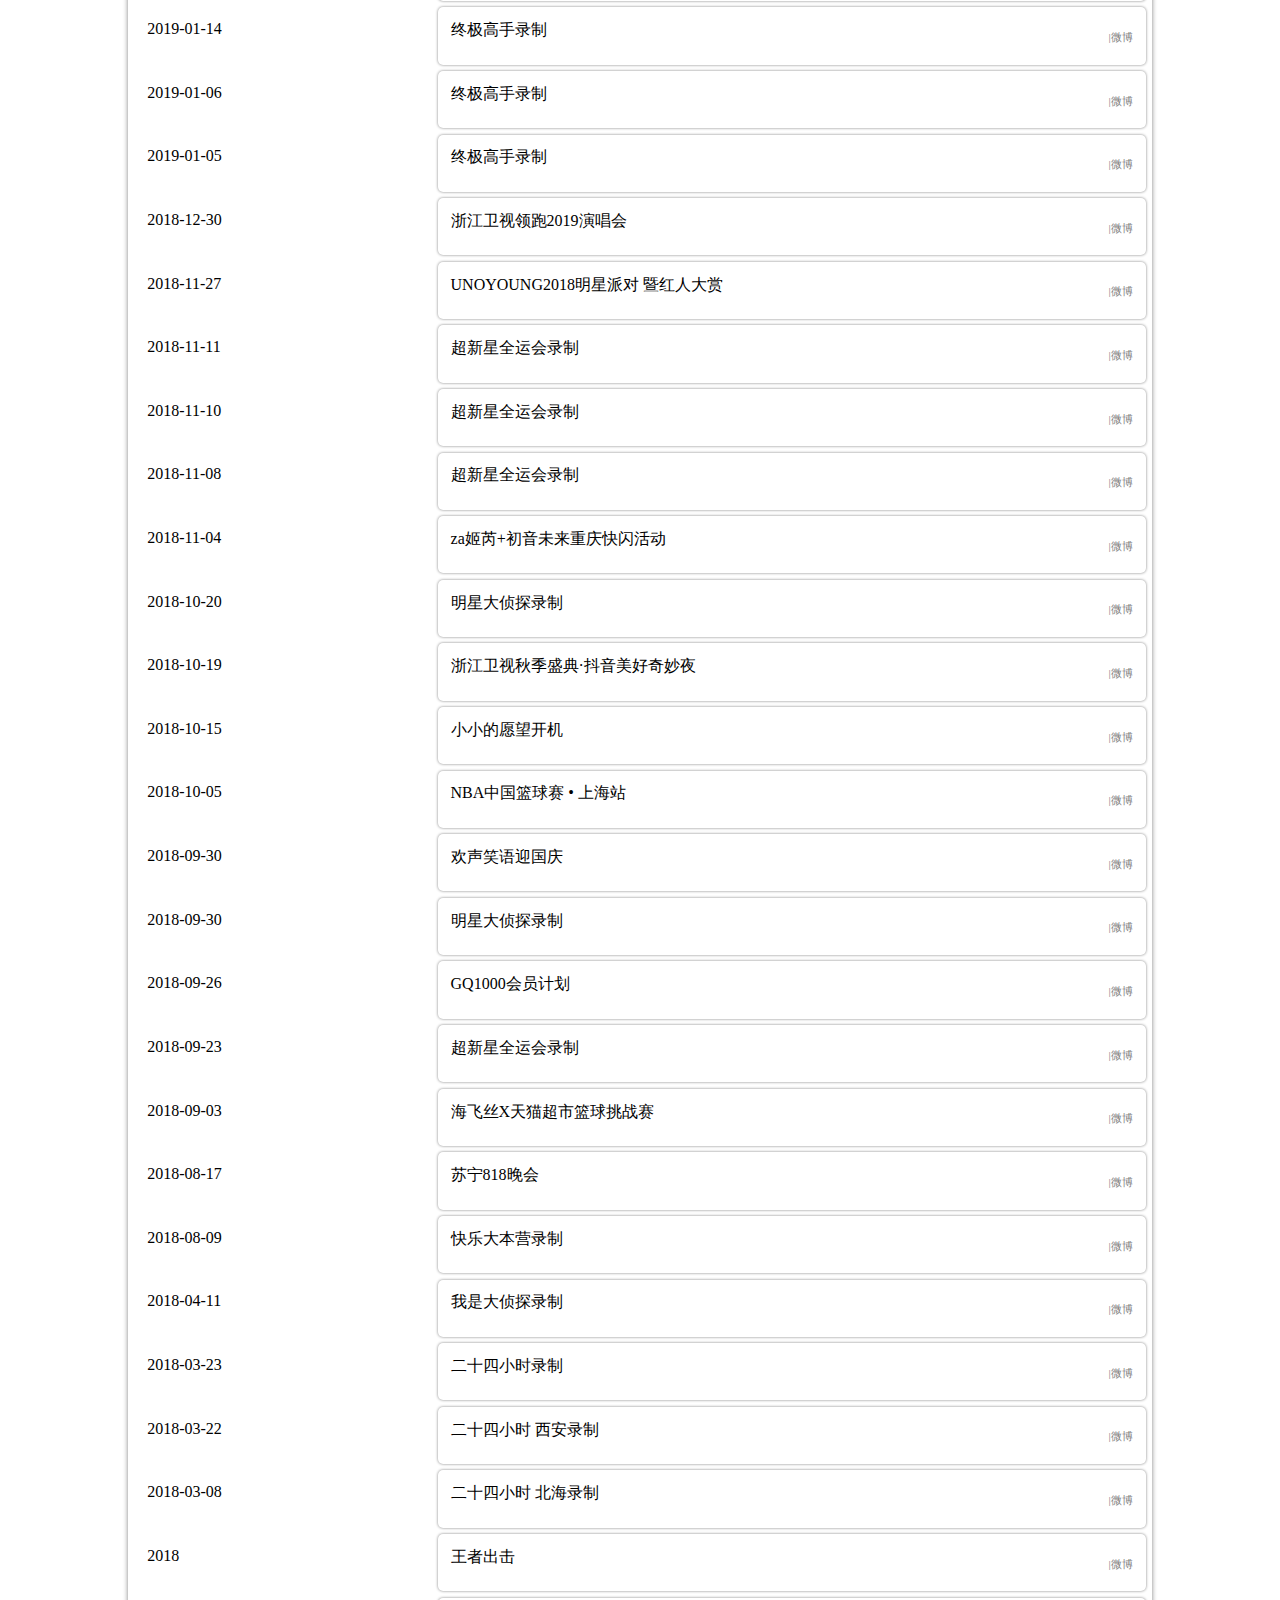
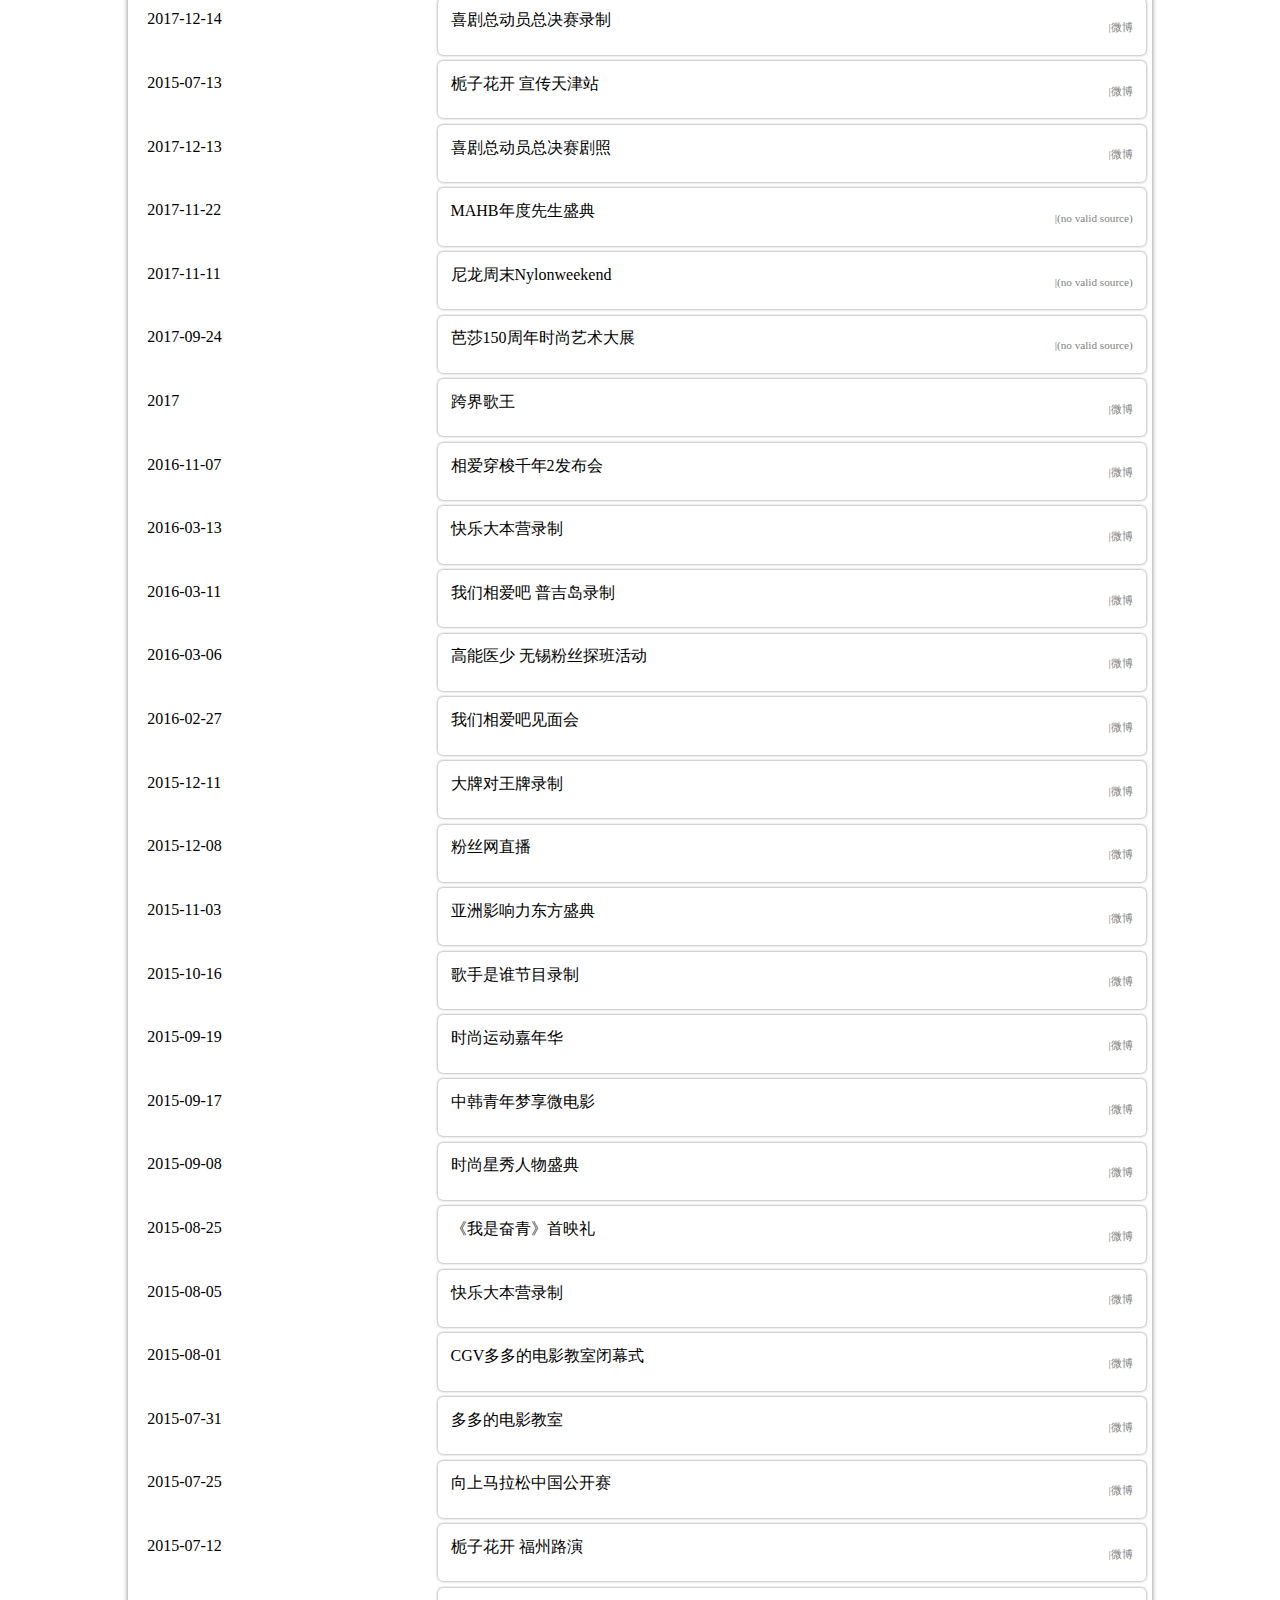
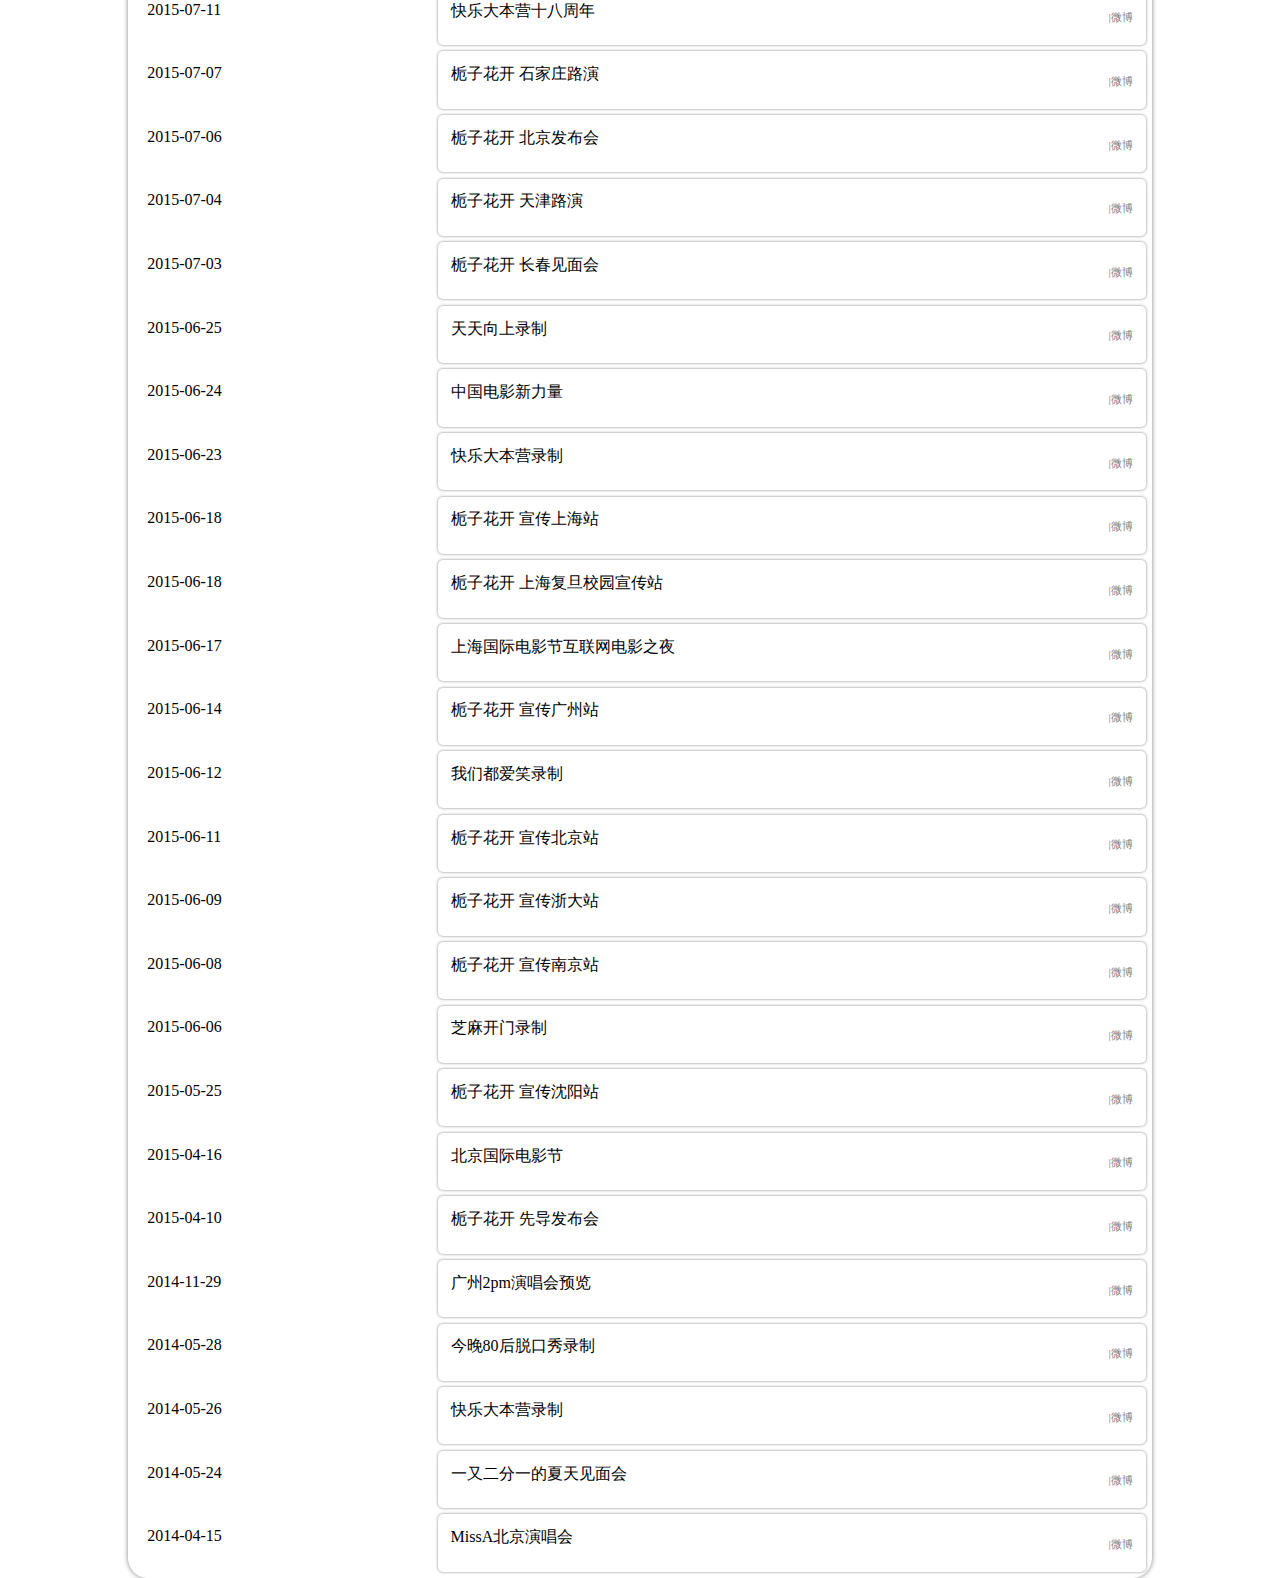
==== commit 0298957a: "update event page" ====
--- a/event.html
+++ b/event.html
@@ -41,14 +41,11 @@
         <div id="event_area">
         </div>
         <div id="filter">
-            <div id="filter_tool_bar">
-                <div id="filter_title">筛选器</div>
-
-                
-                <div id="filter_tool_area">
+            <div class="default-block box" id="filter_area">
+                <div id="filter_tool_bar">
                     <div id="search_select">
                         <input type="text" id="search_keyword">
-                        <button id="search_btn" onclick="search_filter(all_event, '活动')">点击搜索</button>
+                        <button id="search_btn" onclick="search_filter(all_event)">点击搜索</button>
                     </div>
                     <div id="date_select">
                         <select id="date_select_year">
@@ -89,8 +86,10 @@
                         </div>
                     </div>
                 </div>
+                <div class="scroll-wrapper">
+                    <div id="filter_content"></div>
+                </div>
             </div>
-            <div id="filter_content"></div>
         </div>
     </div>
 
--- a/main.css
+++ b/main.css
@@ -1,3 +1,4 @@
+/* FONT */
 @font-face {
   font-family: 'LXGWWenKai-M';
   src: url('./src/font/霞鹜文楷（LXGWWenKai-Medium）.woff') format('woff');
@@ -10,8 +11,48 @@
   font-family: 'BTXiaoBai';
   src: url('./src/font/包图小白体.woff') format('woff');
 }
-
-
+/**/
+/**/
+/**/
+/**/
+/**/
+/**/
+/**/
+/**/
+/**/
+/**/
+/**/
+/**/
+/**/
+/**/
+/**/
+/**/
+/*a, abbr, acronym, address, applet, article, aside, audio, b, big, blockquote, body, canvas, caption, center, cite, code, dd, del, details, dfn, div, dl, dt, em, embed, fieldset, figcaption, figure, footer, form, h1, h2, h3, h4, h5, h6, header, hgroup, html, i, iframe, img, ins, kbd, label, legend, li, mark, menu, nav, object, ol, output, p, pre, q, ruby, s, samp, section, small, span, strike, strong, sub, summary, sup, table, tbody, td, tfoot, th, thead, time, tr, tt, u, ul, var, video {*/
+a, audio, b, body, canvas, caption, center, div, figcaption, figure, footer, form, h1, h2, h3, h4, h5, h6, header, html, i, iframe, img, label, li, nav, ol, p, section, span, strong, table, ul, video {
+    margin: 0;
+    padding: 0;
+    border: 0;
+    font-size: 100%;
+    font: inherit;
+    font-family: serif;
+    vertical-align: baseline;
+}
+/**/
+/**/
+/**/
+/**/
+/**/
+/**/
+/**/
+/**/
+/**/
+/**/
+/**/
+/**/
+/**/
+/**/
+/**/
+/**/
 * {
     font-family: serif;
 }
@@ -23,9 +64,12 @@
     font-size: 5.5vw;
     padding-top: 1.5vw;
     font-family: 'PMZDBiaoTi', serif;
+    position: sticky;
+    top: 0;
+    z-index: 9999;
 }
 #navigation {
-/*    font-size: 60%;*/
+    font-size: 60%;
     display: inline;
 }
 #navigation a, #header a {
@@ -37,6 +81,9 @@
     background-color: gold;
     color: black;
 }
+#main_body {
+    margin-bottom: 5vh;
+}
 #footer {
     padding: 1%;
     font-size: 1.5vw;
@@ -47,9 +94,22 @@
     aspect-ratio: 1/1;
     height: 2vw;
 }
-
-
-
+.default-block {
+    max-width: 1024px;
+    margin: 0 auto;
+}
+.box {
+    border-radius: 20px;
+    box-sizing: border-box;
+    box-shadow: 0px 0px 5px gray;
+    overflow: hidden;
+    background-color: white;
+}
+.scroll-wrapper {
+    overflow-y: scroll;
+    width: 100%;
+    height: 100%;
+}
 
 
 
@@ -88,20 +148,28 @@
     padding: 1.6vw 1vw;
     overflow: hidden;
     white-space: nowrap;
-    text-overflow: ellipsis;
+    text-overflow: ellipsis; 
 }
 
 /* film and tv section */
-.section_title, .ranking_title {
+.section_title {
     font-size: 2.5vw;
     box-sizing: border-box;
     padding-top: 2vw;
     padding-left: 3vw;
 }
+.section_content {
+    display: flex;
+    gap: 1.4vw;
+    margin: 0 1.4vw;
+}
+.section_child_bar {
+    width: 100%;
+    display: flex;
+    gap: 1.4vw;
+}
 .section_box {
-    float: left;
-    height: calc(100% - 2.8vw);
-    margin: 1.4vw;
+    width: 100%;
     overflow: hidden;
 }
 .src_link {
@@ -110,23 +178,15 @@
 }
 .section_img {
     width: 100%;
-/*    height: 75%;*/
+    aspect-ratio: 3 / 2;
     border-radius: 5px;
     background-size: cover;
     background-position: center;
     overflow: hidden;
 }
-.section_img img {
-    width: 100%;
-    height: 100%;
-    object-fit: cover;
-    position: relative;
-    top: 50%;
-    left: 50%;
-    transform: translate(-50%, -50%);
-}
 .section_text {
     font-family: 'LXGWWenKai-M', sans-serif;
+    font-size: 1.5vw;
 }
 .section_text_sub {
     font-family: 'LXGWWenKai-M', sans-serif;
@@ -233,167 +293,25 @@
 
 
 
-/* music page */
-#ranking {
-    padding: 0 8vw;
-}
-.ranking_list_bar {
-    width: calc(100% - 2vw);
-    height: calc(70vh + 2vw);
-    margin: 1vw;
-    display: flex;
-    justify-content: center;
-}
-.ranking_list {
-    width: calc(33.3% - 4vw);
-    height: calc(100% - 4vh);
-    margin: 2vh 2vw;
-    border-radius: 5px;
-    box-sizing: border-box;
-    box-shadow: 0px 0px 5px gray;
-    float: left;
-    overflow: hidden;
-}
-.ranking_list_header_bg {
-    width: 100%;
-    height: 35%;
-    background-size: cover;
-    background-position: center;
-    display: flex;
-    justify-content: center;
-}
-.ranking_list_header {
-    width: 100%;
-    height: 50%;
-    text-align: center;
-    line-height: calc((70vh - 2vw) * 0.35 * 0.5);
-    margin: auto;
-    background-color: rgba(225, 108, 29, 0.5);
-    font-family: 'PMZDBiaoTi', serif;
-    font-size: 200%;
-    text-shadow: 0 0 5px black;
-    color: white;
-}
-.ranking_content_area {
-    width: calc(100% + 15px);
-    height: 65%;
-    overflow-y: scroll;
-    padding-right: 20px;
-    box-sizing: border-box;
-}
-
-
-#filter {
-    width: calc(100% - 16vw);
-    height: 90vh;
-    margin: 2vw 8vw;
-    border: 1px solid black;
-    overflow: scroll;
-}
-#filter_tool_bar {
-    width: 100%;
-    display: flex;
-    position: sticky;
-    top: 0;
-    box-sizing: border-box;
-    background-color: whitesmoke;
-}
-#filter_title {
-    width: 10%;
-    height: 100%;
-    color: gray;
-    font-size: 125%;
-    margin: 1vw;
-}
-#filter_tool_area {
-    width: 90%;
-    height: 100%;
-}
-#search_select, #filter_select, #way_to_sort, #date_select {
+
+#date_select {
     float: right;
     height: calc(100% - 2vw);
     margin: 1vw;
     box-sizing: border-box;
 }
-#search_select, #filter_select, #date_select {
-    width: calc(42% - 2vw);
-    display: flex;
-}
-#way_to_sort {
-    width: calc(16% - 2vw);
-}
-#search_select *, #filter_select * {
-    float: left;
-}
-#search_select input {
-    width: 75%;
-    border-radius: 0;
-    padding: 3px;
-}
-#search_select button, #filter_tag_win button, #calendar_month_area button, #calendar_input_area button, #date_select_btn {
+/*#calendar_month_area button, #calendar_input_area button, #date_select_btn {*/
+.func_btn {
     height: 100%;
     padding: 6px;
     border: none;
     background-color: lightskyblue;
 }
-#way_to_sort div {
-/*    width: 100%;*/
-    font-size: 80%;
-}
-
-.filter_tag_bar * {
-    float: left;
-}
-#filter_tag_win {
-    margin: 5px 0;
-    border: 1px solid gray;
-/*    overflow: hidden;*/
-    display: none;
-}
-
-.filter_tag_bar {
-    padding: 5px;
-    width: 100%;
-    box-sizing: border-box;
-}
-.filter_tag_bar:nth-child(odd) {
-    background-color: rgb(255, 255, 255);
-}
-.filter_tag_bar:nth-child(even) {
-    background-color: rgb(220, 220, 220);
-}
-.filter_tag {
-    border-radius: 5px;
-    box-shadow: 0 0 1px gray;
-    display: inline;
-    padding: 2px 5px;
-    margin: 0 2px;
-}
-.filter_tag:hover {
-    box-shadow: 0 0 2px black;
-}
-.all_include {
-    background-color: #e16c1d;
-    color: white;
-}
-.include_either {
-    color: #e16c1d;
-    background-color: white;
-}
-.not_include {
-    background-color: red;
-}
-#show_all_tag {
-    border: none;
-    border-radius: 0;
-    padding: 4px;
-    background-color: lightgray;
-}
-#filter_content {
-    width: 100%;
-    height: 100%;
-/*    overflow: scroll;*/
-}
+
+
+
+
+
 
 
 
@@ -495,5 +413,39 @@
 #date_select select {
     width: 40%;
     border-radius: 0;
-/*    padding: 3px;*/
-}
+}
+
+
+@media (max-width: 1279px) {
+    .default-block {
+        max-width: 928px;
+    }
+}
+
+@media (max-width: 1023px) {
+    .default-block {
+        max-width: 768px;
+    }
+}
+
+
+@media (max-width: 767px) {
+    .default-block {
+        margin: 0 24px;
+    }
+    #navigation {
+        font-size: 100%;
+    }
+    .section_title {
+        font-size: 3.5vw;
+    }
+    .section_content {
+        flex-direction: column;
+    }
+    .section_text {
+        font-size: 3vw;
+    }
+    #filter_tool_bar {
+        flex-direction: column;
+    }
+}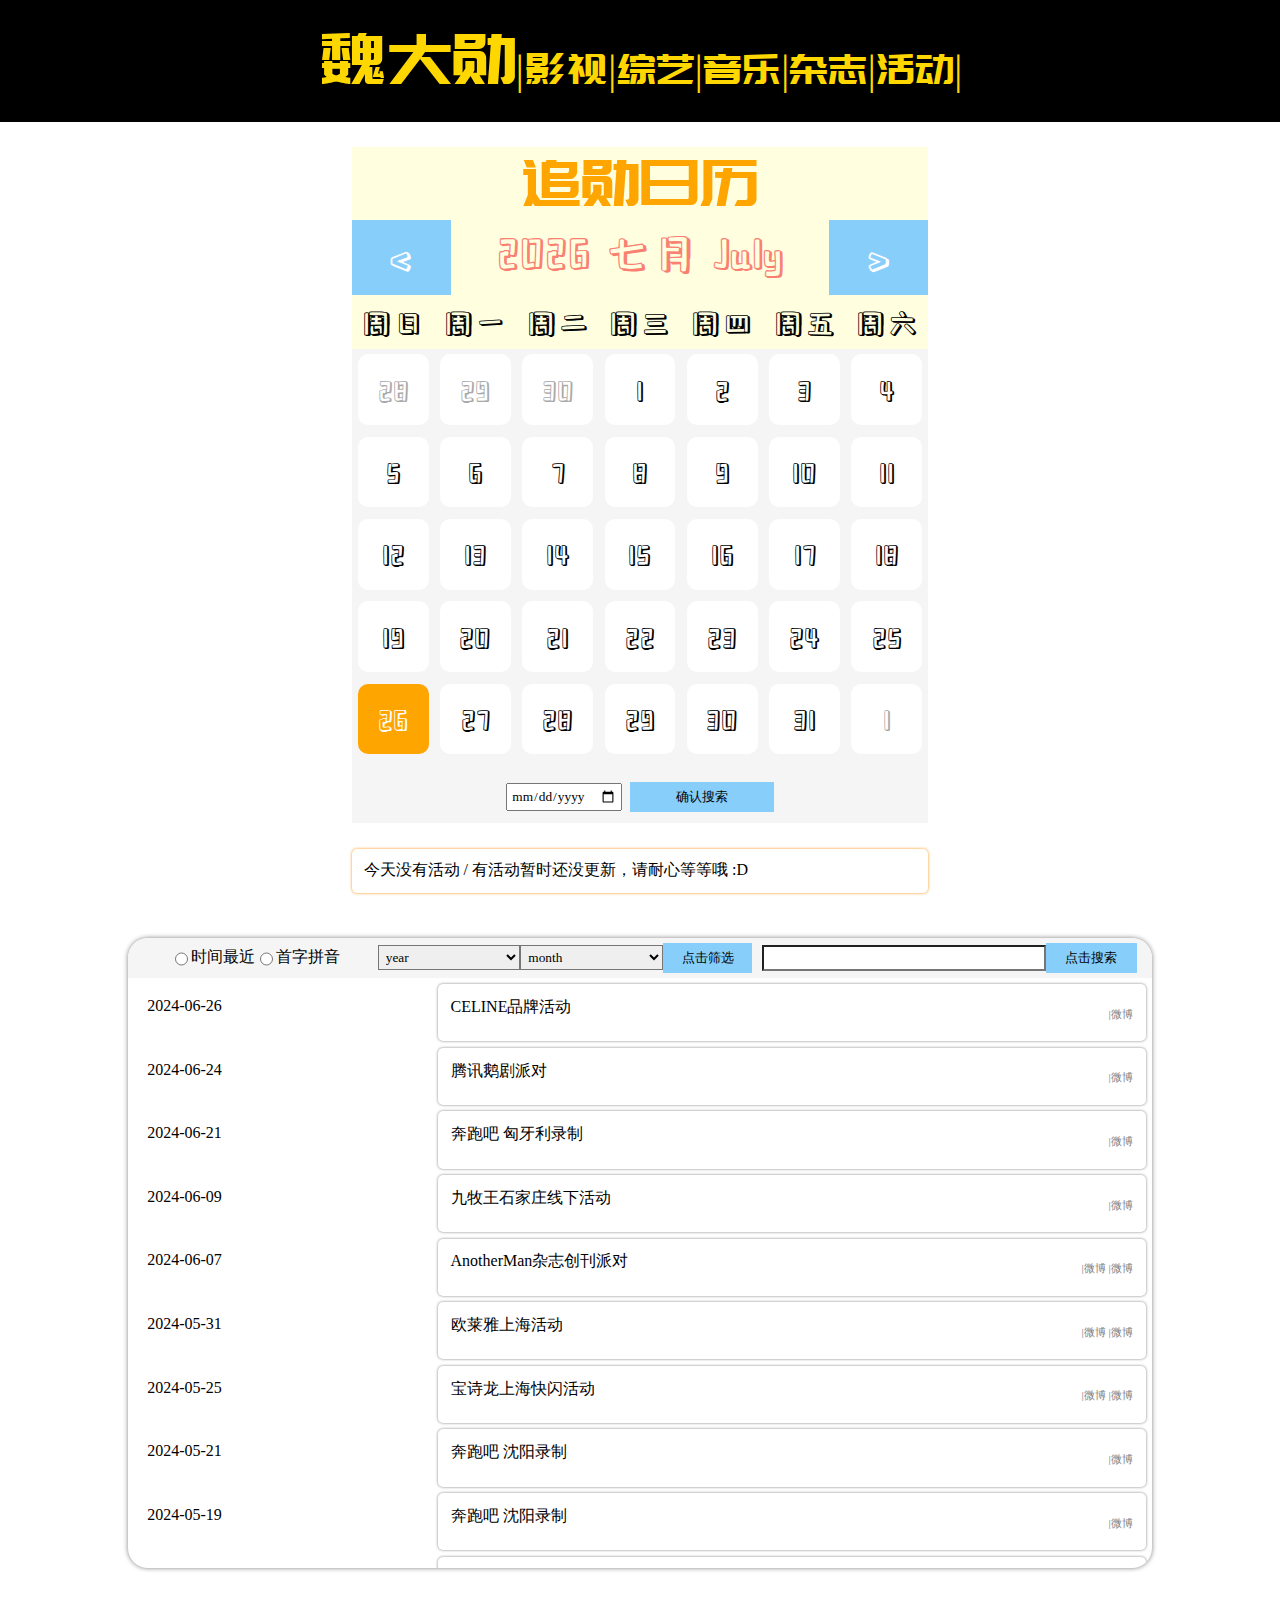
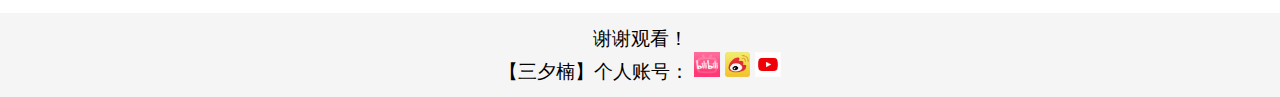
==== commit 772f1ac8: "update event page" ====
--- a/event.html
+++ b/event.html
@@ -17,9 +17,9 @@
             <div id="calendar_header">
                 <div id="calendar_title">追勋日历</div>
                 <div id="calendar_month_area">
-                    <button class="calendar_month_btn" onclick="redraw_new_month(-1)"><</button>
+                    <button class="calendar_month_btn func_btn" onclick="redraw_new_month(-1)"><</button>
                     <div id="calendar_month_content"></div>
-                    <button class="calendar_month_btn" onclick="redraw_new_month(1)">></button>
+                    <button class="calendar_month_btn func_btn" onclick="redraw_new_month(1)">></button>
                 </div>
 
                 <div class="calendar_header_bar">
@@ -35,7 +35,7 @@
             <div id="calendar_content"></div>
             <div id="calendar_input_area">
                 <input type="date" id="m_date">
-                <button>确认搜索</button>
+                <button class="func_btn">确认搜索</button>
             </div>
         </div>
         <div id="event_area">
@@ -43,11 +43,15 @@
         <div id="filter">
             <div class="default-block box" id="filter_area">
                 <div id="filter_tool_bar">
-                    <div id="search_select">
-                        <input type="text" id="search_keyword">
-                        <button id="search_btn" onclick="search_filter(all_event)">点击搜索</button>
+                    <div id="way_to_sort" class="filter_tools" style="width: 60%;">
+                        <div>
+                            <label><input type="radio" name="ways_to_sort" value="1"> 时间最近</label>
+                        </div>
+                        <div>
+                            <label><input type="radio" name="ways_to_sort" value="0"> 首字拼音</label>
+                        </div>
                     </div>
-                    <div id="date_select">
+                    <div id="date_select" class="filter_tools">
                         <select id="date_select_year">
                             <option name="year_ops">year</option>
                             <option name="year_ops">2024</option>
@@ -75,15 +79,11 @@
                             <option name="month_ops">11</option>
                             <option name="month_ops">12</option>
                         </select>
-                        <button id="date_select_btn" onclick="select_filter()">筛选</button>
+                        <button id="date_select_btn" class="func_btn" onclick="select_filter()">点击筛选</button>
                     </div>
-                    <div id="way_to_sort">
-                        <div>
-                            <label><input type="radio" name="ways_to_sort" value="1"> 时间最近</label>
-                        </div>
-                        <div>
-                            <label><input type="radio" name="ways_to_sort" value="0"> 首字拼音</label>
-                        </div>
+                    <div id="search_select" class="filter_tools">
+                        <input type="text" id="search_keyword">
+                        <button id="search_btn" class="func_btn" onclick="search_filter(all_event)">点击搜索</button>
                     </div>
                 </div>
                 <div class="scroll-wrapper">
--- a/main.css
+++ b/main.css
@@ -294,20 +294,60 @@
 
 
 
-#date_select {
+#filter_area {
+    height: 70vh;
+    margin-top: 5vh;
+    display: flex;
+    flex-direction: column;
+}
+#filter_tool_bar {
+    box-sizing: border-box;
+    background-color: whitesmoke;
+    padding: 5px 15px;
+
+    position: sticky;
+    top: 0;
+    z-index: 1;
+
+    display: flex;
+    align-items: center;
+    justify-content: center;
+    gap: 10px;
+}
+.filter_tools {
+    width: 100%;
+    box-sizing: border-box;
+    display: flex;
+    justify-content: center;
+    align-items: center;
+}
+/*#date_select {
     float: right;
     height: calc(100% - 2vw);
     margin: 1vw;
     box-sizing: border-box;
-}
+}*/
 /*#calendar_month_area button, #calendar_input_area button, #date_select_btn {*/
 .func_btn {
     height: 100%;
+    width: 25%;
     padding: 6px;
     border: none;
     background-color: lightskyblue;
 }
-
+#search_select.filter_tools input {
+    width: 75%;
+    border-radius: 0;
+    padding: 3px;
+}
+.filter_tools select {
+    width: 40%;
+    border-radius: 0;
+    padding: 3px;
+}
+.filter_tools label {
+    display: flex;
+}
 
 
 
@@ -410,10 +450,7 @@
     font-size: 80%;
     color: darkgray;
 }
-#date_select select {
-    width: 40%;
-    border-radius: 0;
-}
+
 
 
 @media (max-width: 1279px) {
@@ -426,6 +463,9 @@
     .default-block {
         max-width: 768px;
     }
+    #way_to_sort {
+        flex-direction: column;
+    }
 }
 
 
@@ -448,4 +488,7 @@
     #filter_tool_bar {
         flex-direction: column;
     }
+    #way_to_sort {
+        flex-direction: row;
+    }
 }